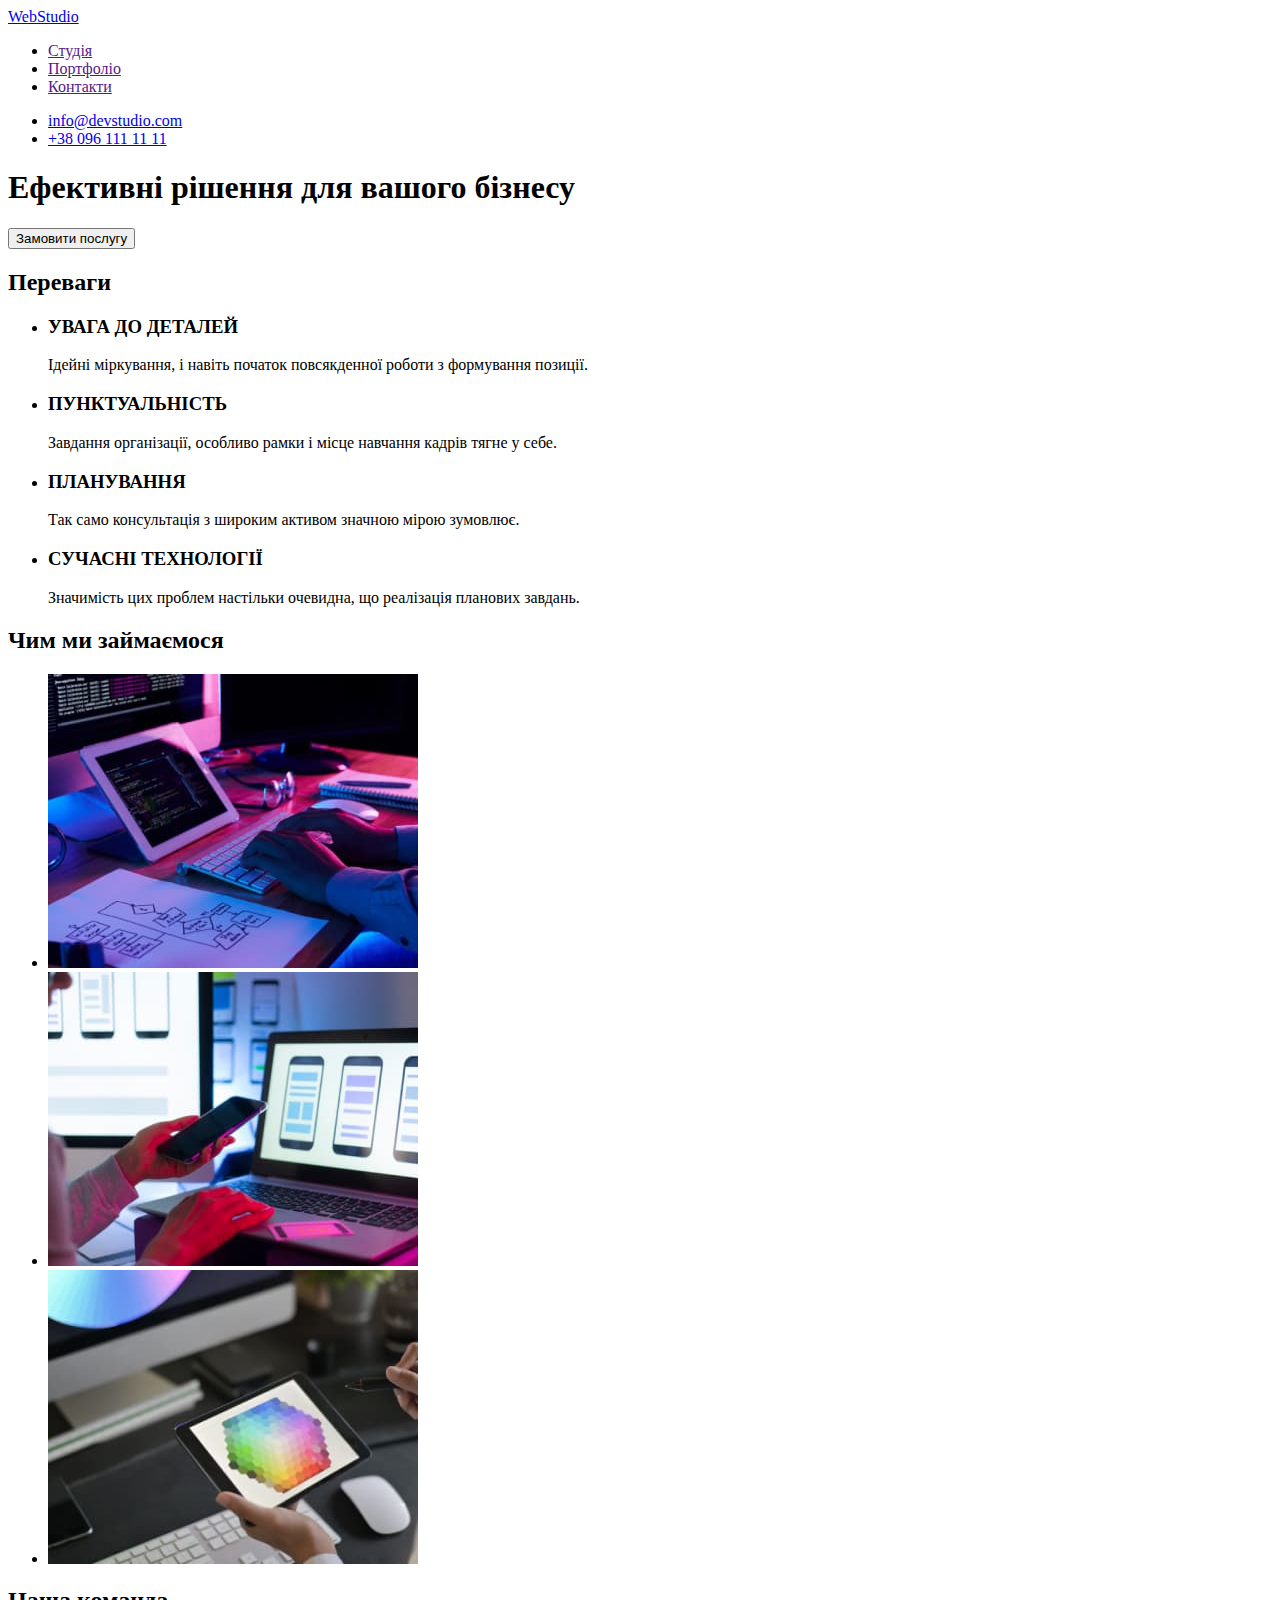
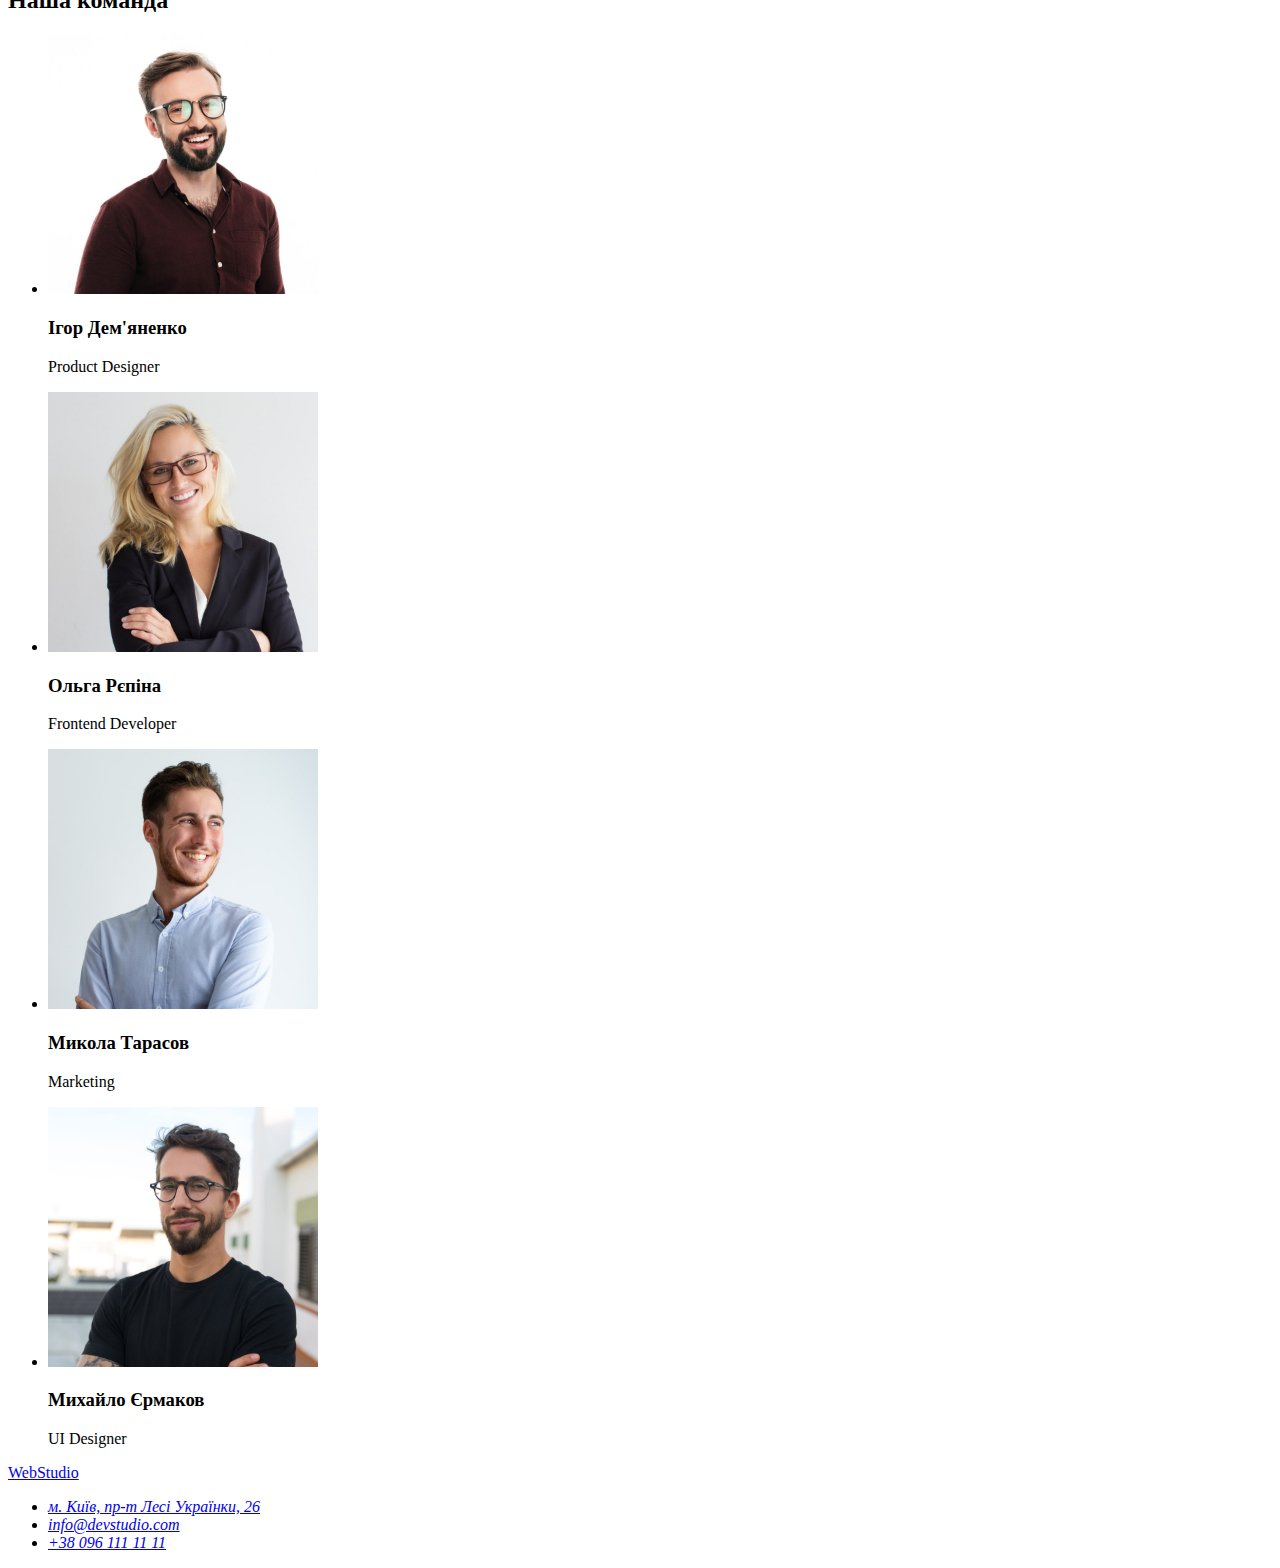
==== index.html @ 77bab8fb "page2" ====
<!DOCTYPE html>
<html lang="uk">
  <head>
    <meta charset="UTF-8" />
    <meta http-equiv="X-UA-Compatible" content="IE=edge" />
    <meta name="viewport" content="width=<device-width>, initial-scale=1.0" />
    <title>WebStudio</title>
    <link rel="stylesheet" href="./css/style.css">
  </head>
  <body>
    <header>
      <nav>
        <a href="./index.html">WebStudio</a>

        <ul>
          <li><a href="">Студія</a></li>
          <li><a href="">Портфоліо</a></li>
          <li><a href="">Контакти</a></li>
        </ul>
      </nav>

      <ul>
        <li><a href="mailto:info@devstudio.com">info@devstudio.com</a></li>
        <li><a href="tel:+380961111111">+38 096 111 11 11</a></li>
      </ul>
    </header>
    <main>
      <section>
        <h1>Ефективні рішення для вашого бізнесу</h1>
        <button type="button">Замовити послугу</button>
      </section>

      <section>
        <!-- Скрыть тег h2-->
        <h2>Переваги</h2>
        <ul>
          <li>
            <h3>УВАГА ДО ДЕТАЛЕЙ</h3>
            <p>
              Ідейні міркування, і навіть початок повсякденної роботи з
              формування позиції.
            </p>
          </li>
          <li>
            <h3>ПУНКТУАЛЬНІСТЬ</h3>
            <p>
              Завдання організації, особливо рамки і місце навчання кадрів тягне
              у себе.
            </p>
          </li>
          <li>
            <h3>ПЛАНУВАННЯ</h3>
            <p>
              Так само консультація з широким активом значною мірою зумовлює.
            </p>
          </li>
          <li>
            <h3>СУЧАСНІ ТЕХНОЛОГІЇ</h3>
            <p>
              Значимість цих проблем настільки очевидна, що реалізація планових
              завдань.
            </p>
          </li>
        </ul>
      </section>

      <section>
        <h2>Чим ми займаємося</h2>
        <ul>
          <li>
            <img
              src="./images/writes_code.jpg"
              alt="Пише код"
              width="370"
              height="294"
            />
          </li>
          <li>
            <img
              src="./images/application_design.jpg"
              alt="Дизайн програми"
              width="370"
              height="294"
            />
          </li>
          <li>
            <img
              src="./images/color_selection.jpg"
              alt="Вибір кольору"
              width="370"
              height="294"
            />
          </li>
        </ul>
      </section>
      <section>
        <h2>Наша команда</h2>
        <ul>
          <li>
            <img
              src="./images/product_designer.jpg"
              alt="Ігор Дем'яненко"
              width="270"
              height="260"
            />
            <h3>Ігор Дем'яненко</h3>
            <p lang="en">Product Designer</p>
          </li>
          <li>
            <img
              src="./images/frontend_developer.jpg"
              alt="Ольга Рєпіна"
              width="270"
              height="260"
            />
            <h3>Ольга Рєпіна</h3>
            <p lang="en">Frontend Developer</p>
          </li>
          <li>
            <img
              src="./images/marketing.jpg"
              alt="Микола Тарасов"
              width="270"
              height="260"
            />
            <h3>Микола Тарасов</h3>
            <p lang="en">Marketing</p>
          </li>
          <li>
            <img
              src="./images/ui_designer.jpg"
              alt="Михайло Єрмаков"
              width="270"
              height="260"
            />
            <h3>Михайло Єрмаков</h3>
            <p lang="en">UI Designer</p>
          </li>
        </ul>
      </section>
    </main>
    <footer>
      <a href="./index.html">WebStudio</a>
      <address>
        <ul>
          <li><a href="https://goo.gl/maps/vTUk4ENbGue3DVL86" target="_blank" rel="noopenet noreferrer nofollow">м. Київ, пр-т Лесі Українки, 26</a></li>
          <li><a href="mailto:info@devstudio.com">info@devstudio.com</a></li>
          <li><a href="tel:+380961111111">+38 096 111 11 11</a></li>
        </ul>
      </address>
    </footer>
  </body>
</html>
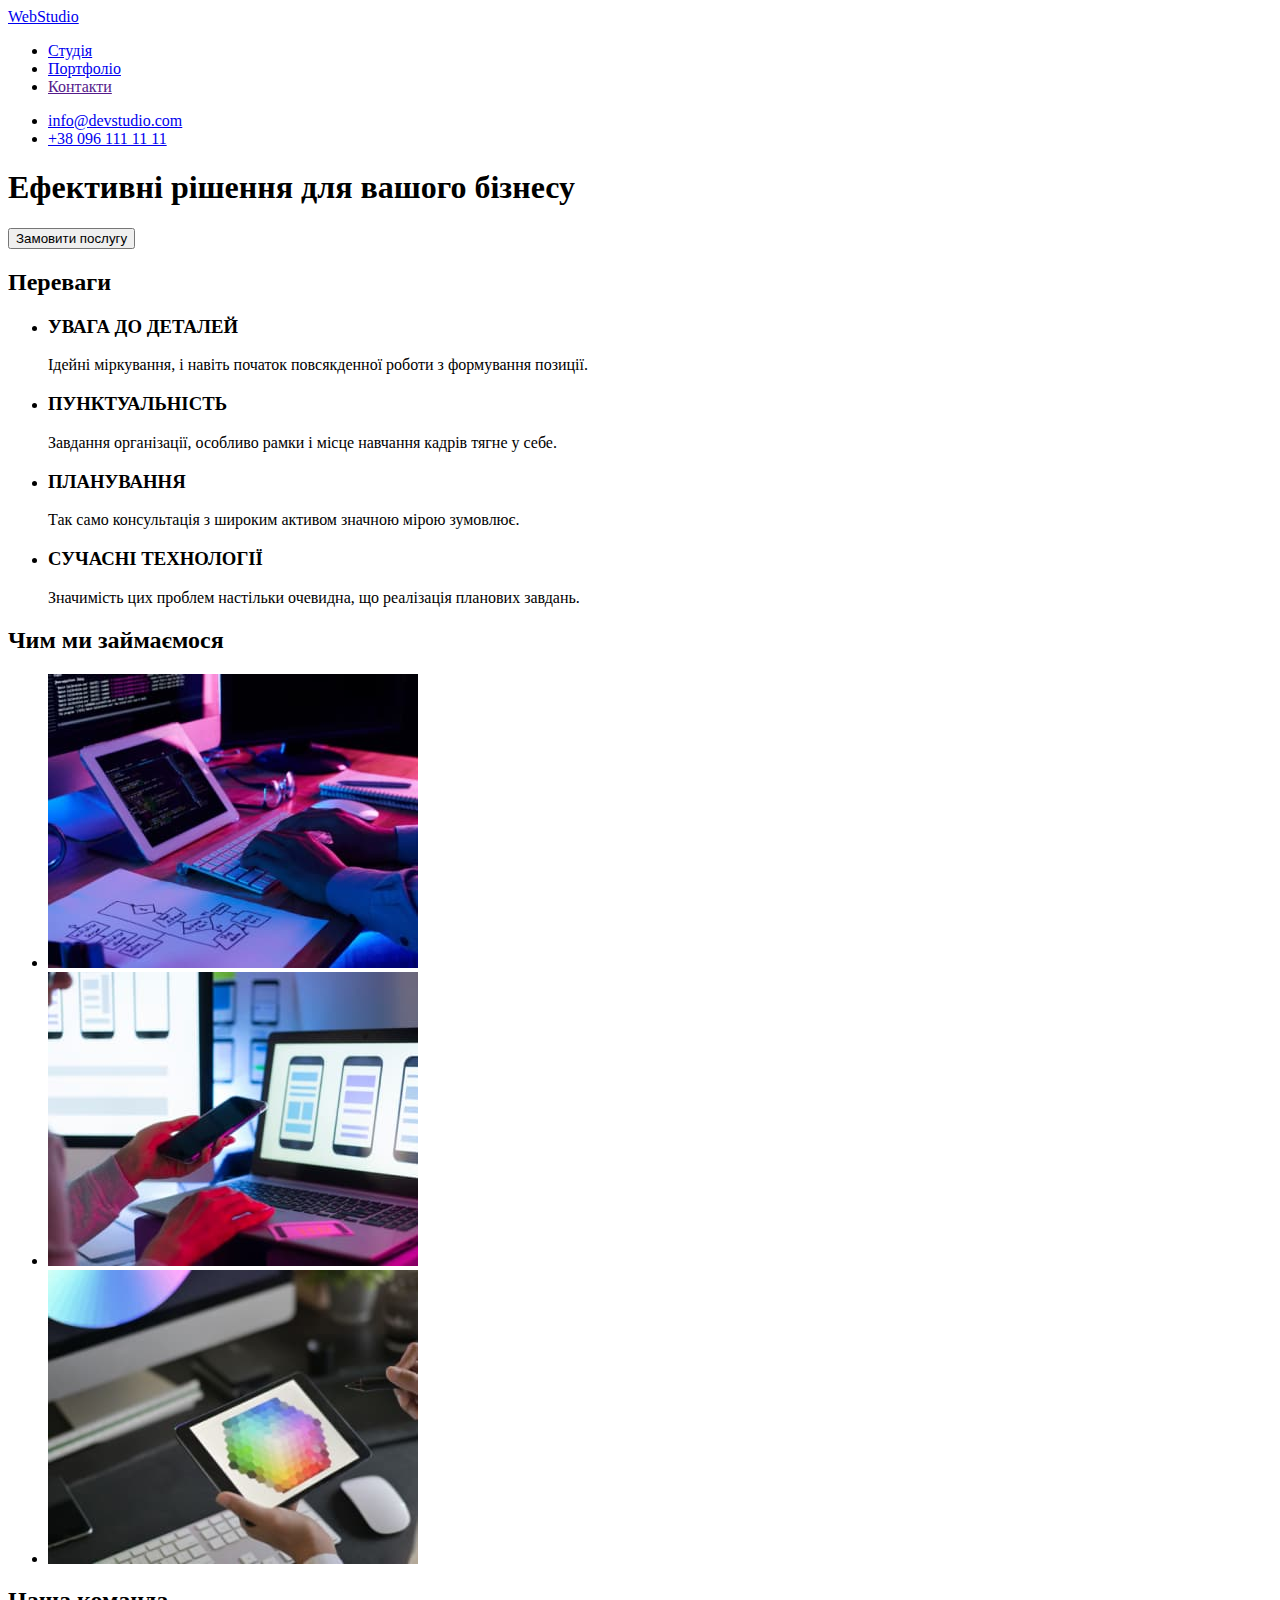
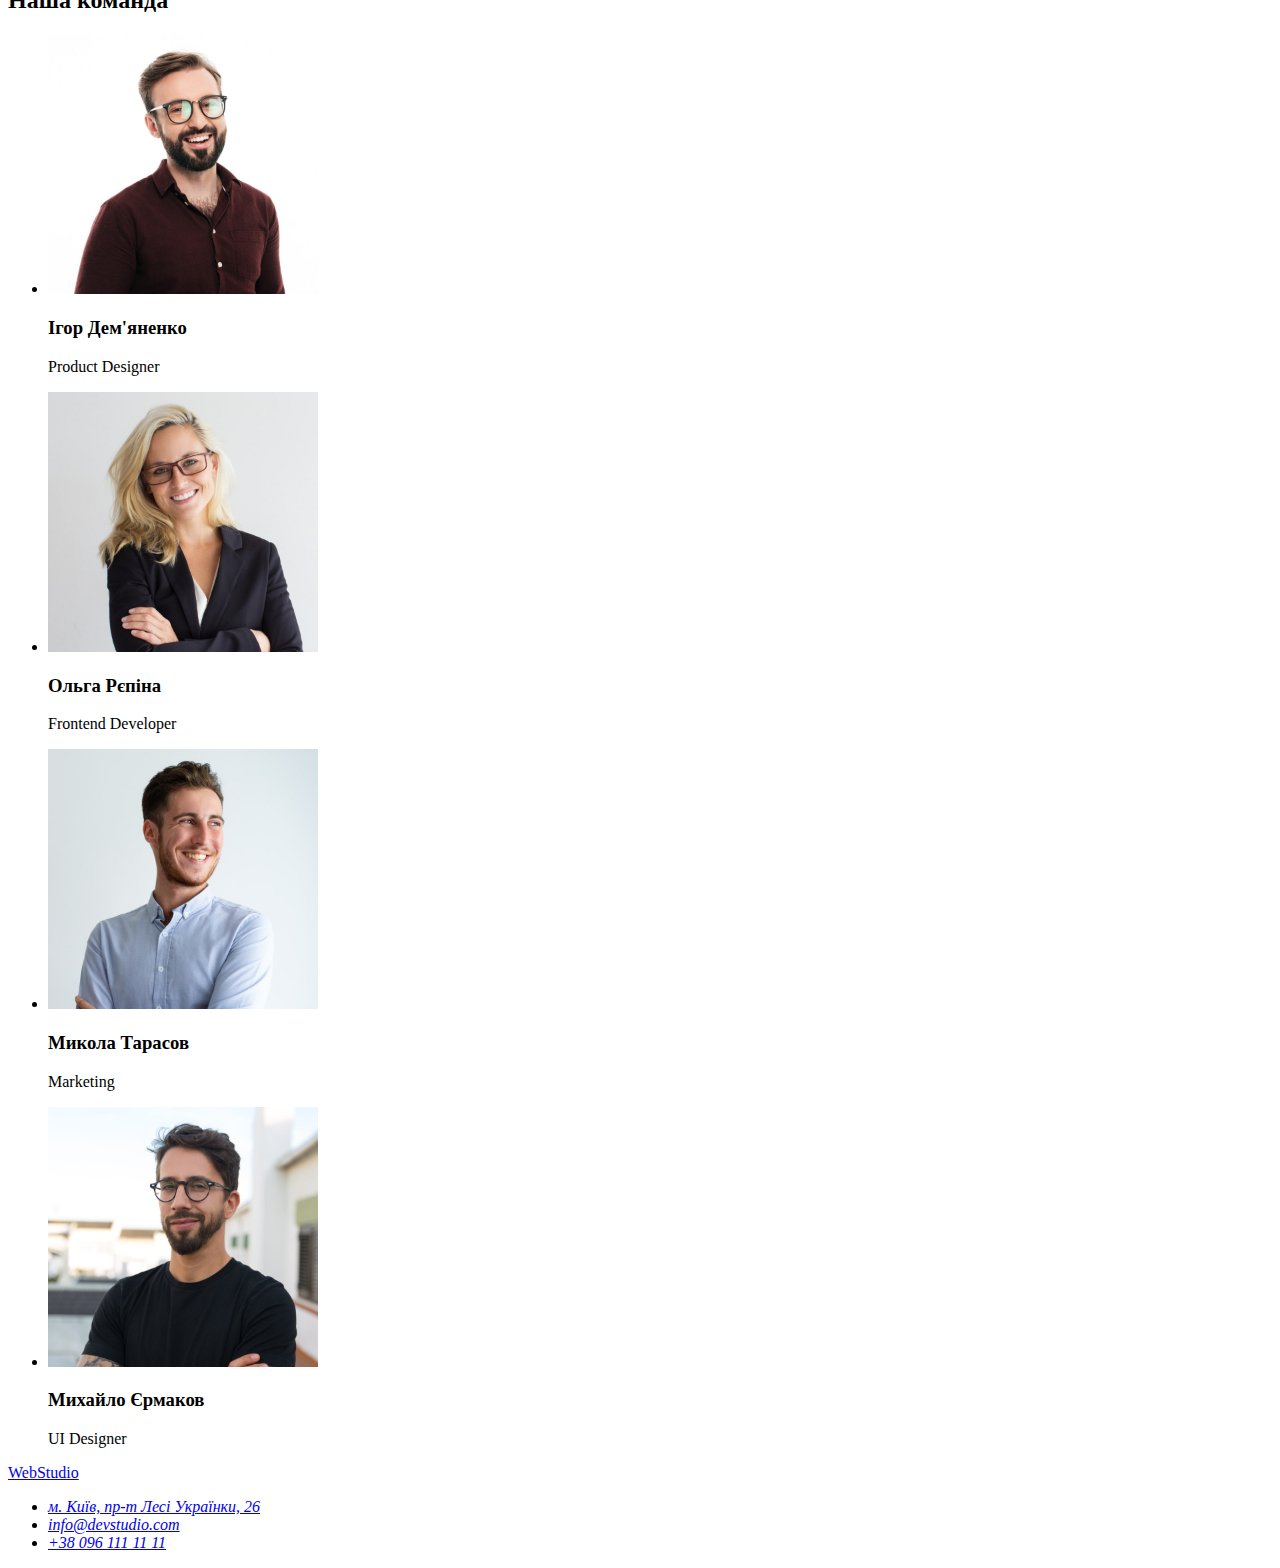
==== commit 5c330110: "add-img" ====
--- a/index.html
+++ b/index.html
@@ -13,8 +13,8 @@
         <a href="./index.html">WebStudio</a>
 
         <ul>
-          <li><a href="">Студія</a></li>
-          <li><a href="">Портфоліо</a></li>
+          <li><a href="./index.html">Студія</a></li>
+          <li><a href="./Portfolio.html">Портфоліо</a></li>
           <li><a href="">Контакти</a></li>
         </ul>
       </nav>
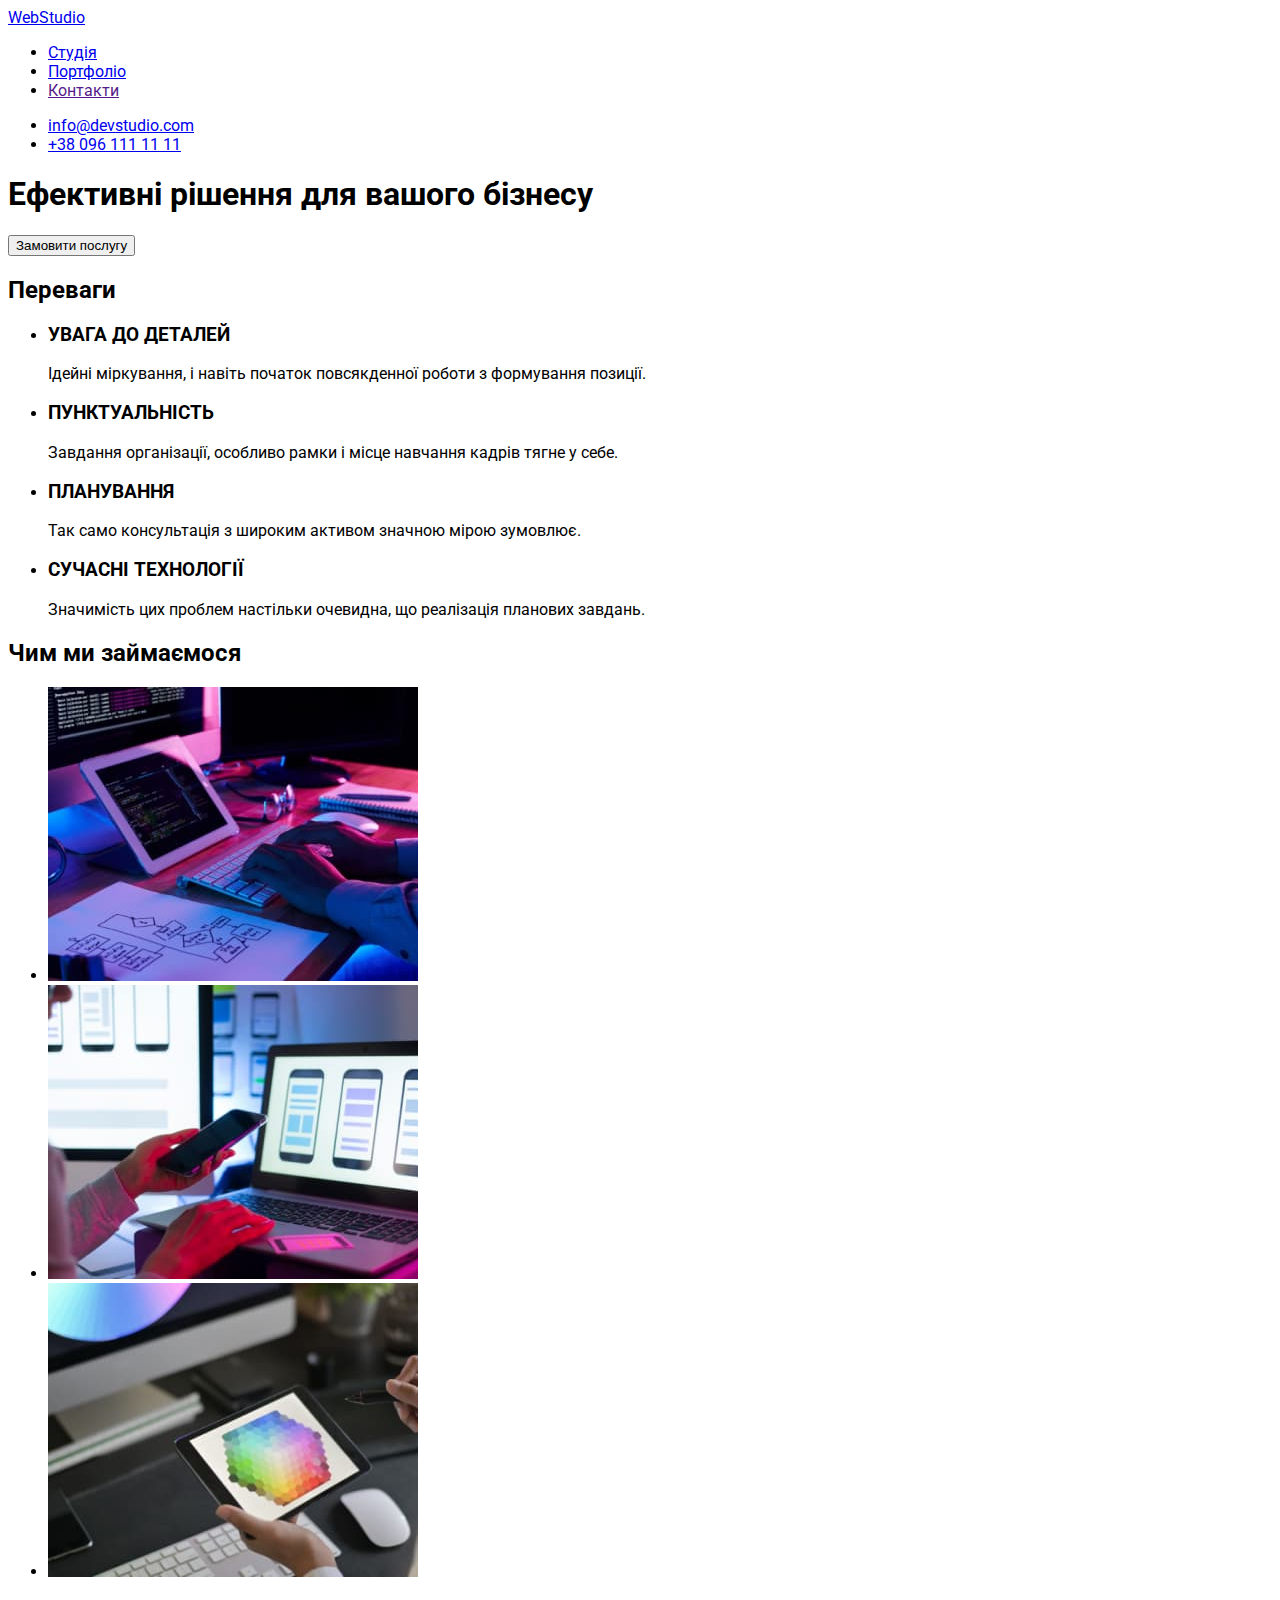
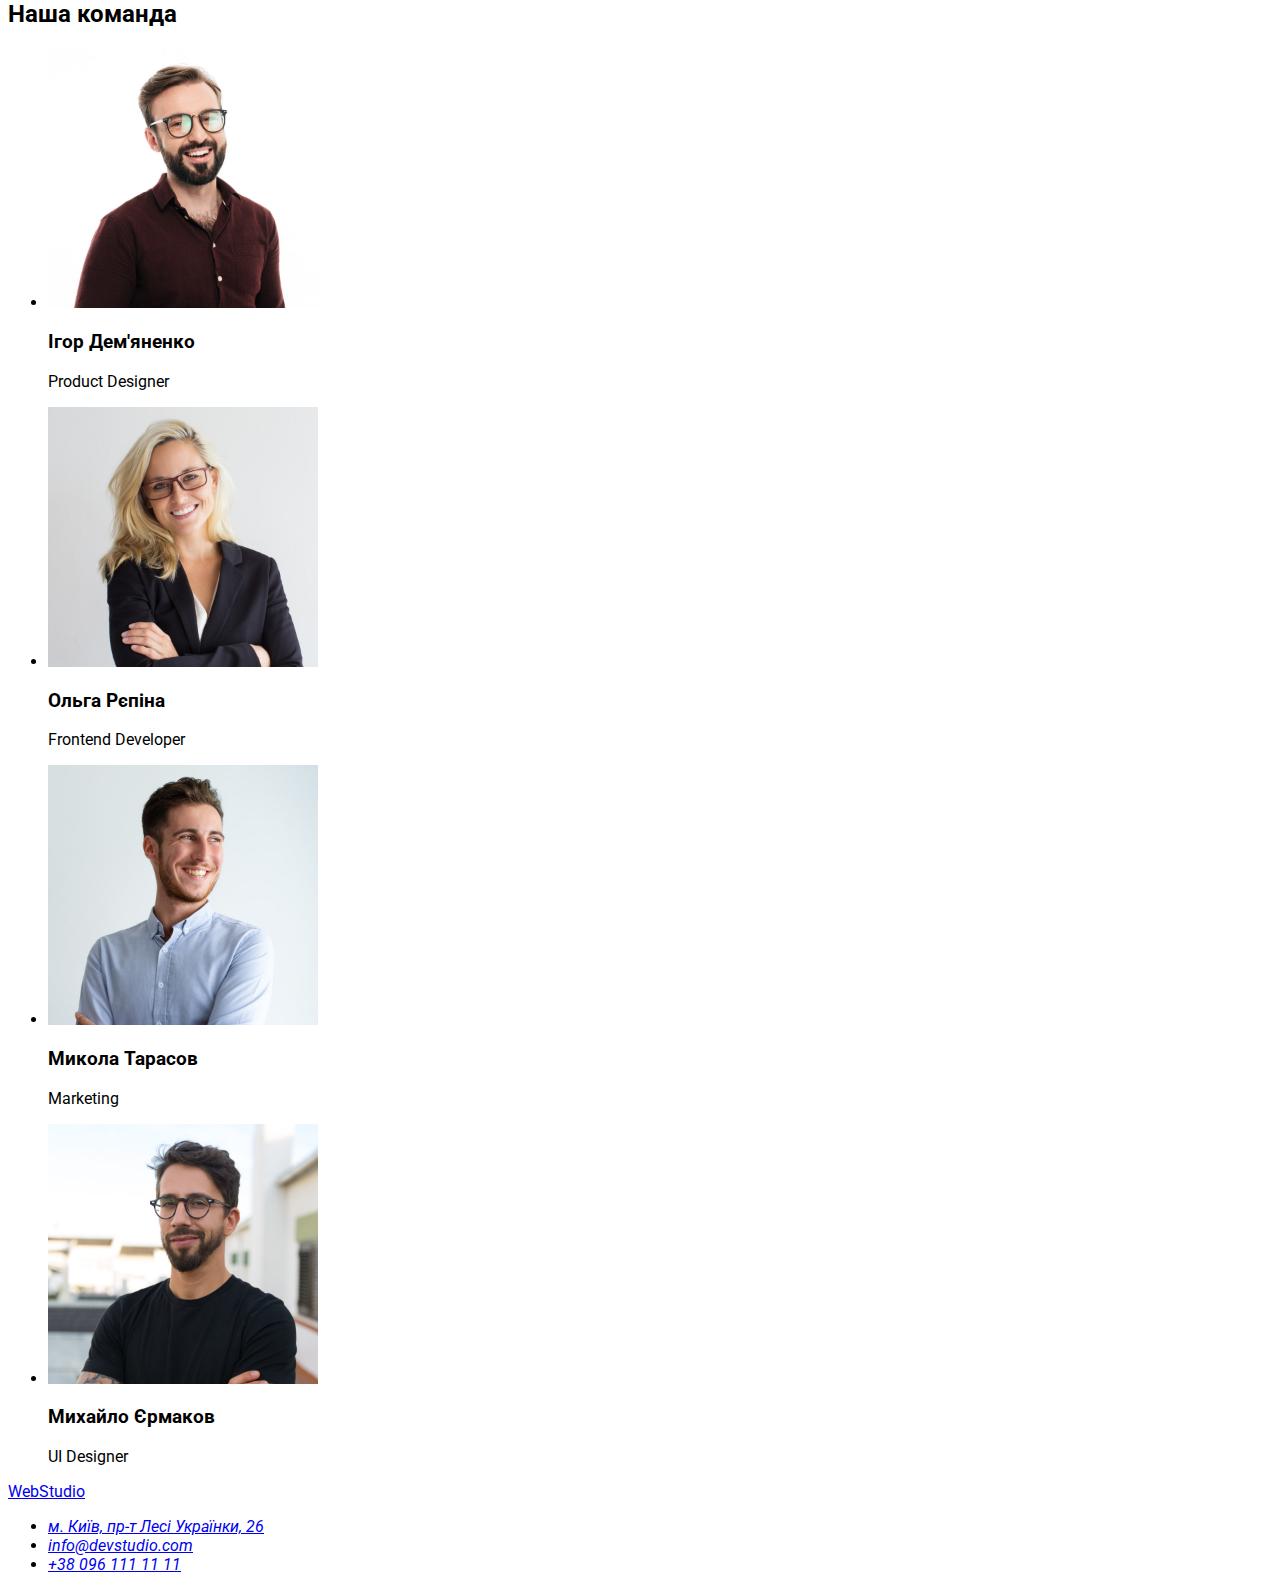
==== commit 83229807: "add-fonts" ====
--- a/index.html
+++ b/index.html
@@ -5,7 +5,14 @@
     <meta http-equiv="X-UA-Compatible" content="IE=edge" />
     <meta name="viewport" content="width=<device-width>, initial-scale=1.0" />
     <title>WebStudio</title>
-    <link rel="stylesheet" href="./css/style.css">
+    <link rel="preconnect" href="https://fonts.googleapis.com" />
+    <link rel="preconnect" href="https://fonts.gstatic.com" crossorigin />
+    <link
+      href="https://fonts.googleapis.com/css2?family=Raleway:wght@700&family=Roboto:wght@400;500;700;900&display=swap"
+      rel="stylesheet"
+    />
+
+    <link rel="stylesheet" href="./css/style.css" />
   </head>
   <body>
     <header>
@@ -143,7 +150,14 @@
       <a href="./index.html">WebStudio</a>
       <address>
         <ul>
-          <li><a href="https://goo.gl/maps/vTUk4ENbGue3DVL86" target="_blank" rel="noopenet noreferrer nofollow">м. Київ, пр-т Лесі Українки, 26</a></li>
+          <li>
+            <a
+              href="https://goo.gl/maps/vTUk4ENbGue3DVL86"
+              target="_blank"
+              rel="noopenet noreferrer nofollow"
+              >м. Київ, пр-т Лесі Українки, 26</a
+            >
+          </li>
           <li><a href="mailto:info@devstudio.com">info@devstudio.com</a></li>
           <li><a href="tel:+380961111111">+38 096 111 11 11</a></li>
         </ul>
--- a/css/style.css
+++ b/css/style.css
@@ -0,0 +1,4 @@
+body {
+  font-family: "Raleway", sans-serif;
+  font-family: "Roboto", sans-serif;
+}
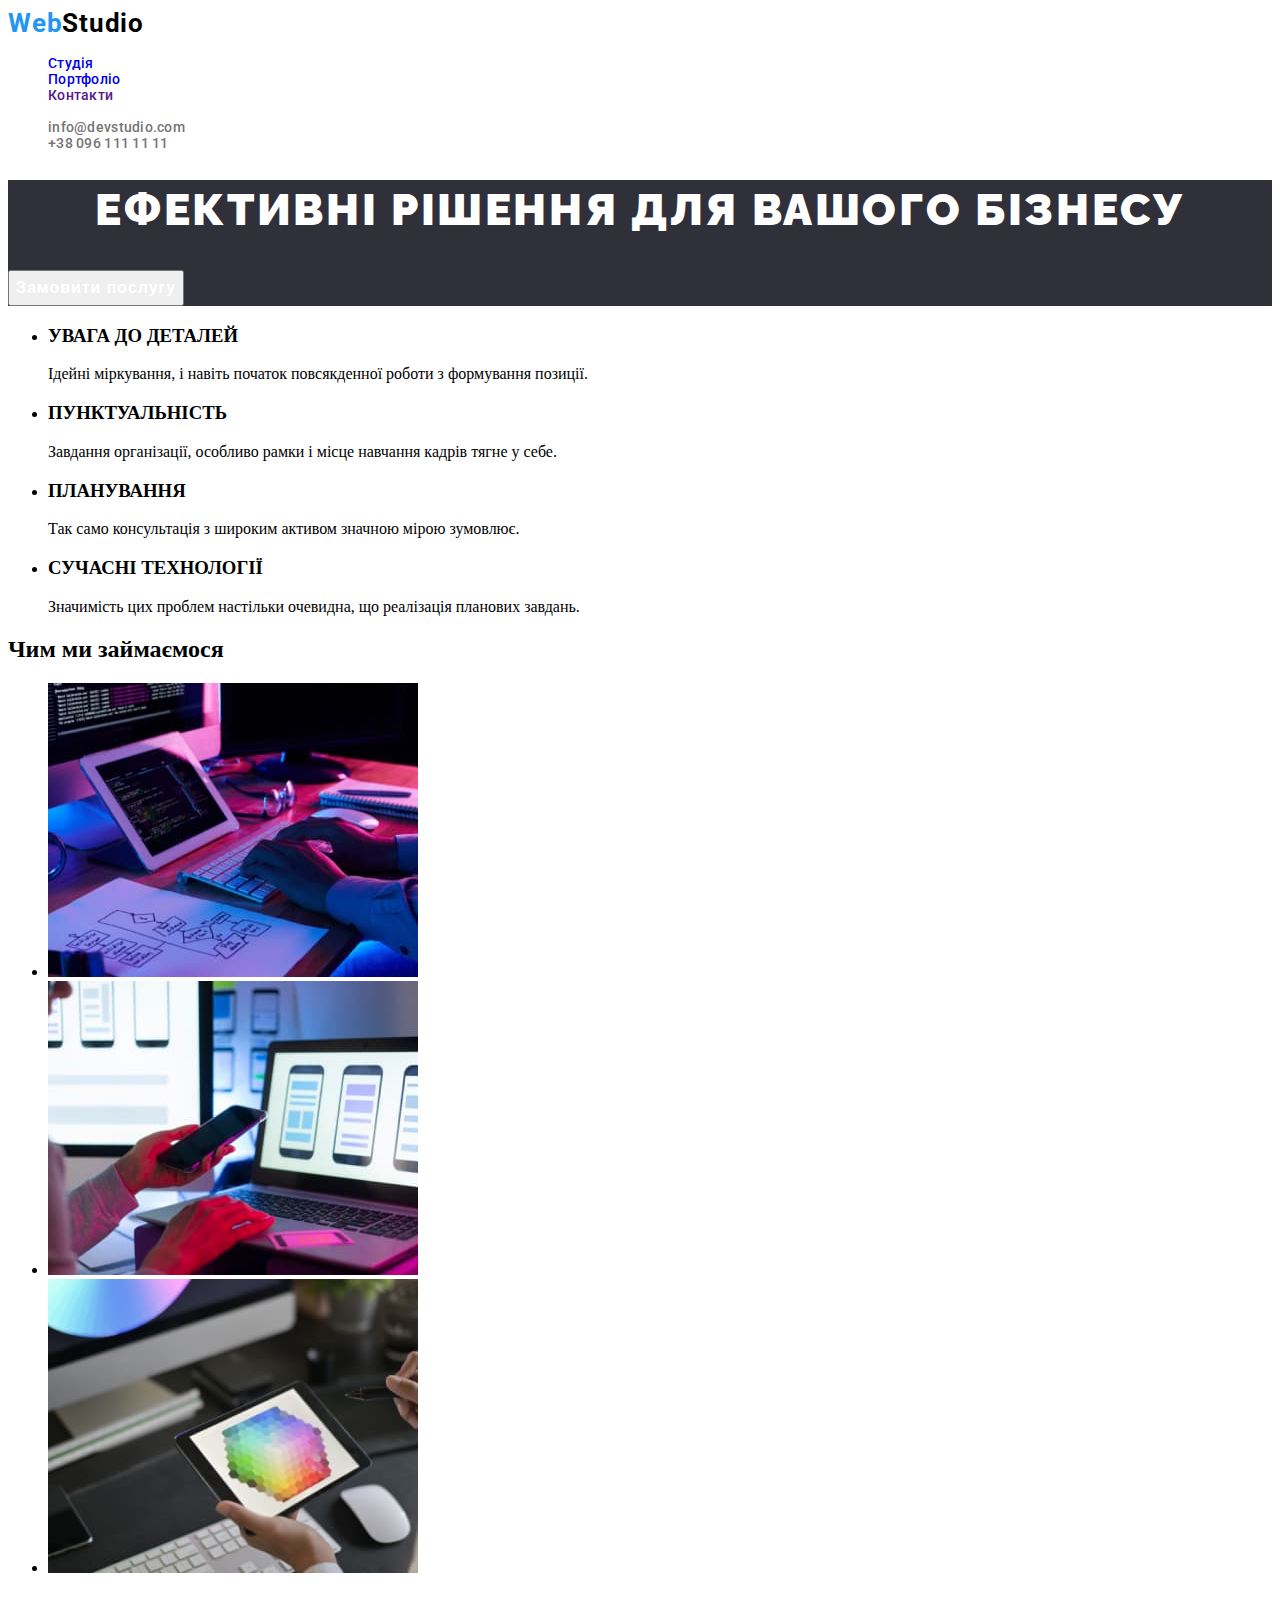
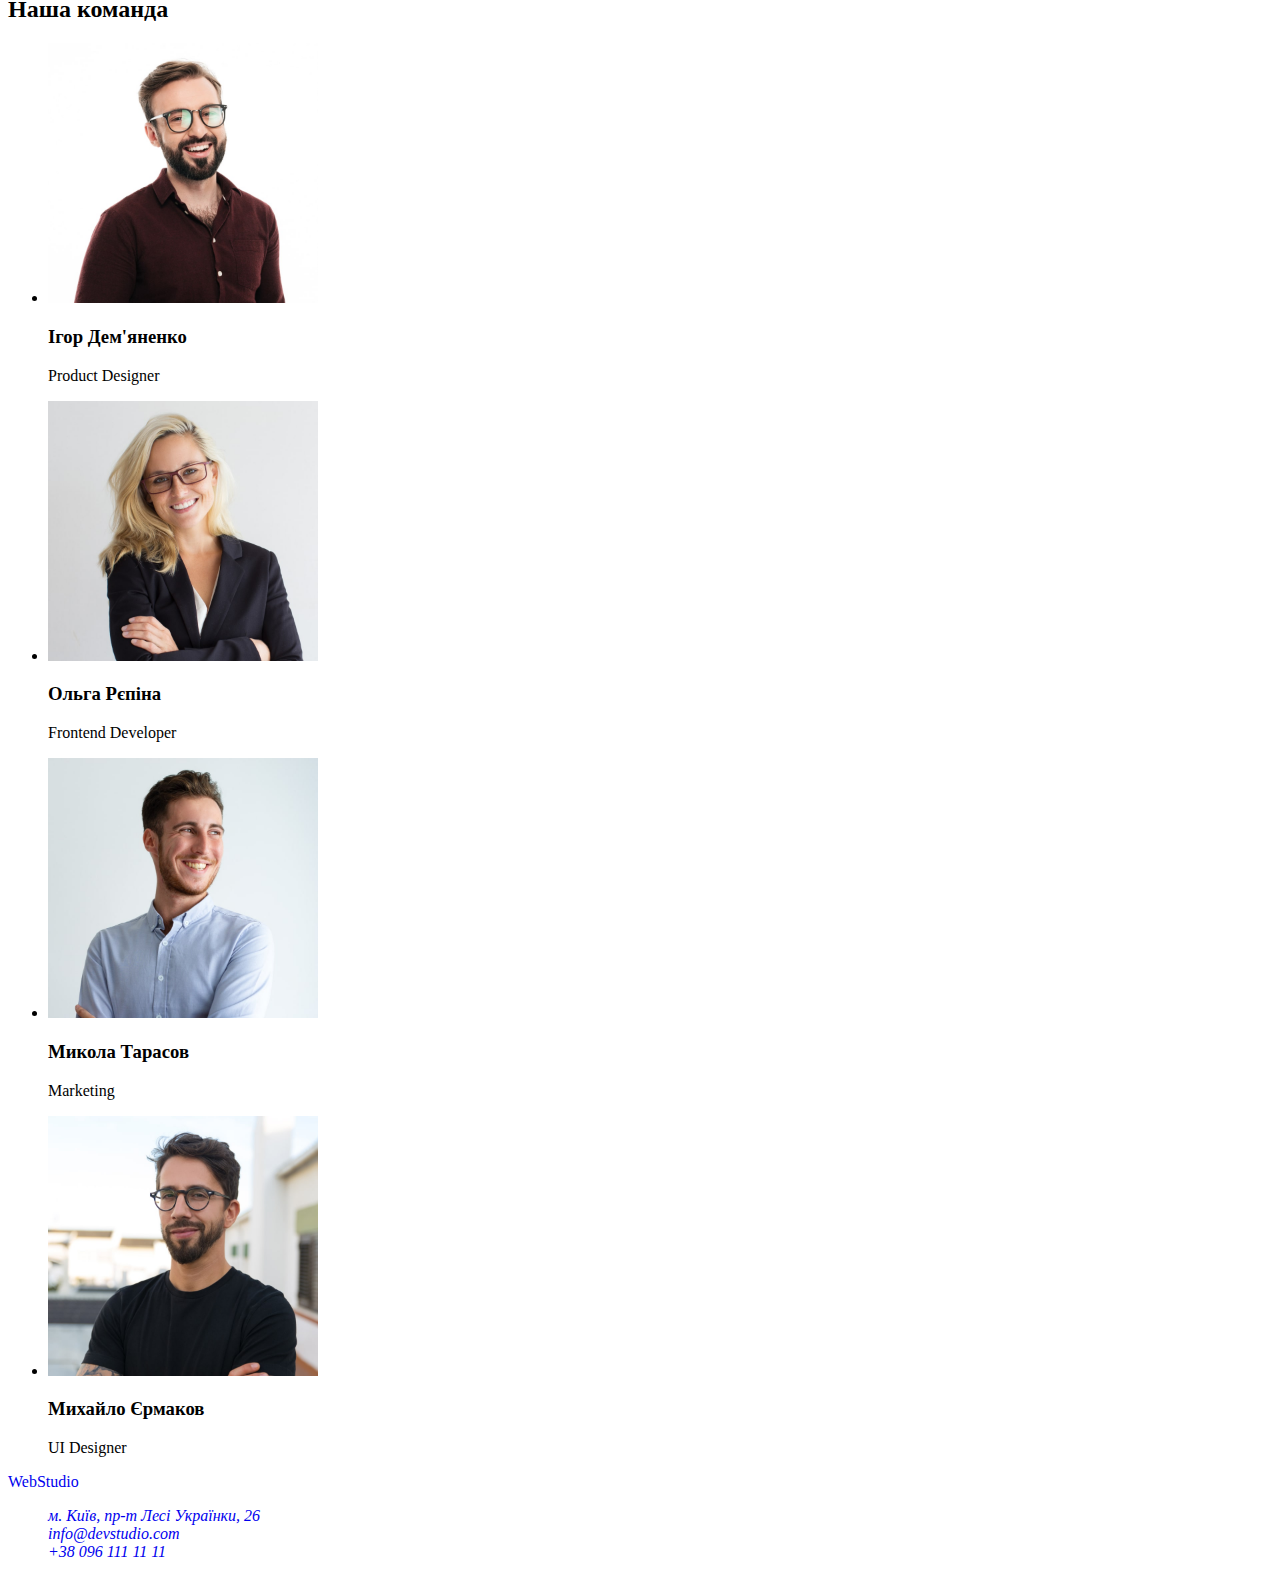
==== commit 8da7c0e9: "hw2-btn" ====
--- a/index.html
+++ b/index.html
@@ -15,31 +15,47 @@
     <link rel="stylesheet" href="./css/style.css" />
   </head>
   <body>
-    <header>
+    <header class="header">
       <nav>
-        <a href="./index.html">WebStudio</a>
+        <a class="header-logo link" href="./index.html"
+          ><span class="logo-text">Web</span>Studio</a
+        >
 
-        <ul>
-          <li><a href="./index.html">Студія</a></li>
-          <li><a href="./Portfolio.html">Портфоліо</a></li>
-          <li><a href="">Контакти</a></li>
+        <ul class="header-list list">
+          <li class="haeder-item">
+            <a class="haeder-link link" href="./index.html">Студія</a>
+          </li>
+          <li class="haeder-item">
+            <a class="haeder-link link" href="./Portfolio.html">Портфоліо</a>
+          </li>
+          <li class="haeder-item">
+            <a class="haeder-link link" href="">Контакти</a>
+          </li>
         </ul>
       </nav>
 
-      <ul>
-        <li><a href="mailto:info@devstudio.com">info@devstudio.com</a></li>
-        <li><a href="tel:+380961111111">+38 096 111 11 11</a></li>
+      <ul class="haeder-list list">
+        <li class="haeder-item">
+          <a class="haeder-mail link" href="mailto:info@devstudio.com"
+            >info@devstudio.com</a
+          >
+        </li>
+        <li class="haeder-item">
+          <a class="haeder-tel link" href="tel:+380961111111"
+            >+38 096 111 11 11</a
+          >
+        </li>
       </ul>
     </header>
     <main>
-      <section>
-        <h1>Ефективні рішення для вашого бізнесу</h1>
-        <button type="button">Замовити послугу</button>
+      <section class="hero">
+        <h1 class="hero-title">Ефективні рішення для вашого бізнесу</h1>
+        <button class="hero-btn btn" type="button">Замовити послугу</button>
       </section>
 
       <section>
         <!-- Скрыть тег h2-->
-        <h2>Переваги</h2>
+        <h2 class="visually-hidden">Переваги</h2>
         <ul>
           <li>
             <h3>УВАГА ДО ДЕТАЛЕЙ</h3>
@@ -146,20 +162,29 @@
         </ul>
       </section>
     </main>
-    <footer>
-      <a href="./index.html">WebStudio</a>
-      <address>
-        <ul>
-          <li>
+    <footer class="footer">
+      <a class="footer-logo link" href="./index.html">WebStudio</a>
+      <address class="footer-address">
+        <ul class="footer-list list">
+          <li class="footer-item">
             <a
+              class="footer-adr link"
               href="https://goo.gl/maps/vTUk4ENbGue3DVL86"
               target="_blank"
               rel="noopenet noreferrer nofollow"
               >м. Київ, пр-т Лесі Українки, 26</a
             >
           </li>
-          <li><a href="mailto:info@devstudio.com">info@devstudio.com</a></li>
-          <li><a href="tel:+380961111111">+38 096 111 11 11</a></li>
+          <li class="footer-item">
+            <a class="footer-mail link" href="mailto:info@devstudio.com"
+              >info@devstudio.com</a
+            >
+          </li>
+          <li class="footer-item">
+            <a class="footer-tel link" href="tel:+380961111111"
+              >+38 096 111 11 11</a
+            >
+          </li>
         </ul>
       </address>
     </footer>
--- a/css/style.css
+++ b/css/style.css
@@ -1,4 +1,115 @@
+:root {
+  --main-font: "Raleway", sans-serif;
+  --second-font: "Roboto", sans-serif;
+  --main-color: #ffffff;
+  --main-title-color: #212121;
+  --accent-color: #2196F3;
+
+}
+
 body {
-  font-family: "Raleway", sans-serif;
-  font-family: "Roboto", sans-serif;
+  font-family: var(--main-font)
+  font-family: var(--second-font)
 }
+.list {
+  list-style: none;
+}
+.link {
+  text-decoration: none;
+}
+
+/* HEADER */
+.header {
+  font-family: var(--second-font)
+
+}
+.header-logo {
+  font-weight: 700;
+font-size: 26px;
+line-height: calc(31 / 26);
+letter-spacing: 0.03em;
+color: #000000;
+}
+
+.logo-text {
+font-weight: 700;
+font-size: 26px;
+line-height: calc(31 / 26);
+letter-spacing: 0.03em;
+color: var(--accent-color);
+}
+
+.header-list {
+}
+
+.haeder-item {
+  font-weight: 500;
+font-size: 14px;
+line-height: calc(16 / 14);
+letter-spacing: 0.02em;
+}
+.haeder-link:hover, .haeder-link:focus, .haeder-mail:hover, .haeder-tel:hover, .haeder-mail:focus, .haeder-tel:focus {
+  color: var(--accent-color);
+}
+.haeder-list {
+}
+.haeder-mail {
+  font-weight: 500;
+font-size: 14px;
+line-height: calc(16 /14);
+letter-spacing: 0.02em;
+color: #757575;
+}
+.haeder-tel {
+    font-weight: 500;
+font-size: 14px;
+line-height: calc(16 /14);
+letter-spacing: 0.02em;
+color: #757575;
+}
+
+/* HERO */
+.hero {
+  background-color: #2F303A;
+  font-family: var(--main-font);
+
+}
+.hero-title {
+font-weight: 900;
+font-size: 44px;
+line-height: calc(60 / 44);
+text-align: center;
+letter-spacing: 0.06em;
+text-transform: uppercase;
+color: var(--main-color);
+}
+
+.hero-btn {
+  font-weight: 700;
+font-size: 16px;
+line-height: calc(30 /16);
+display: flex;
+align-items: center;
+text-align: center;
+letter-spacing: 0.06em;
+color: var(--main-color);
+}
+
+.btn:hover, .btn.focus {
+
+}
+
+/* ПЕРЕВАГИ */
+
+.visually-hidden {
+  position: absolute;
+  white-space: nowrap;
+  width: 1px;
+  height: 1px;
+  overflow: hidden;
+  border: 0;
+  padding: 0;
+  clip: rect(0 0 0 0);
+  clip-path: inset(50%);
+  margin: -1px;
+}
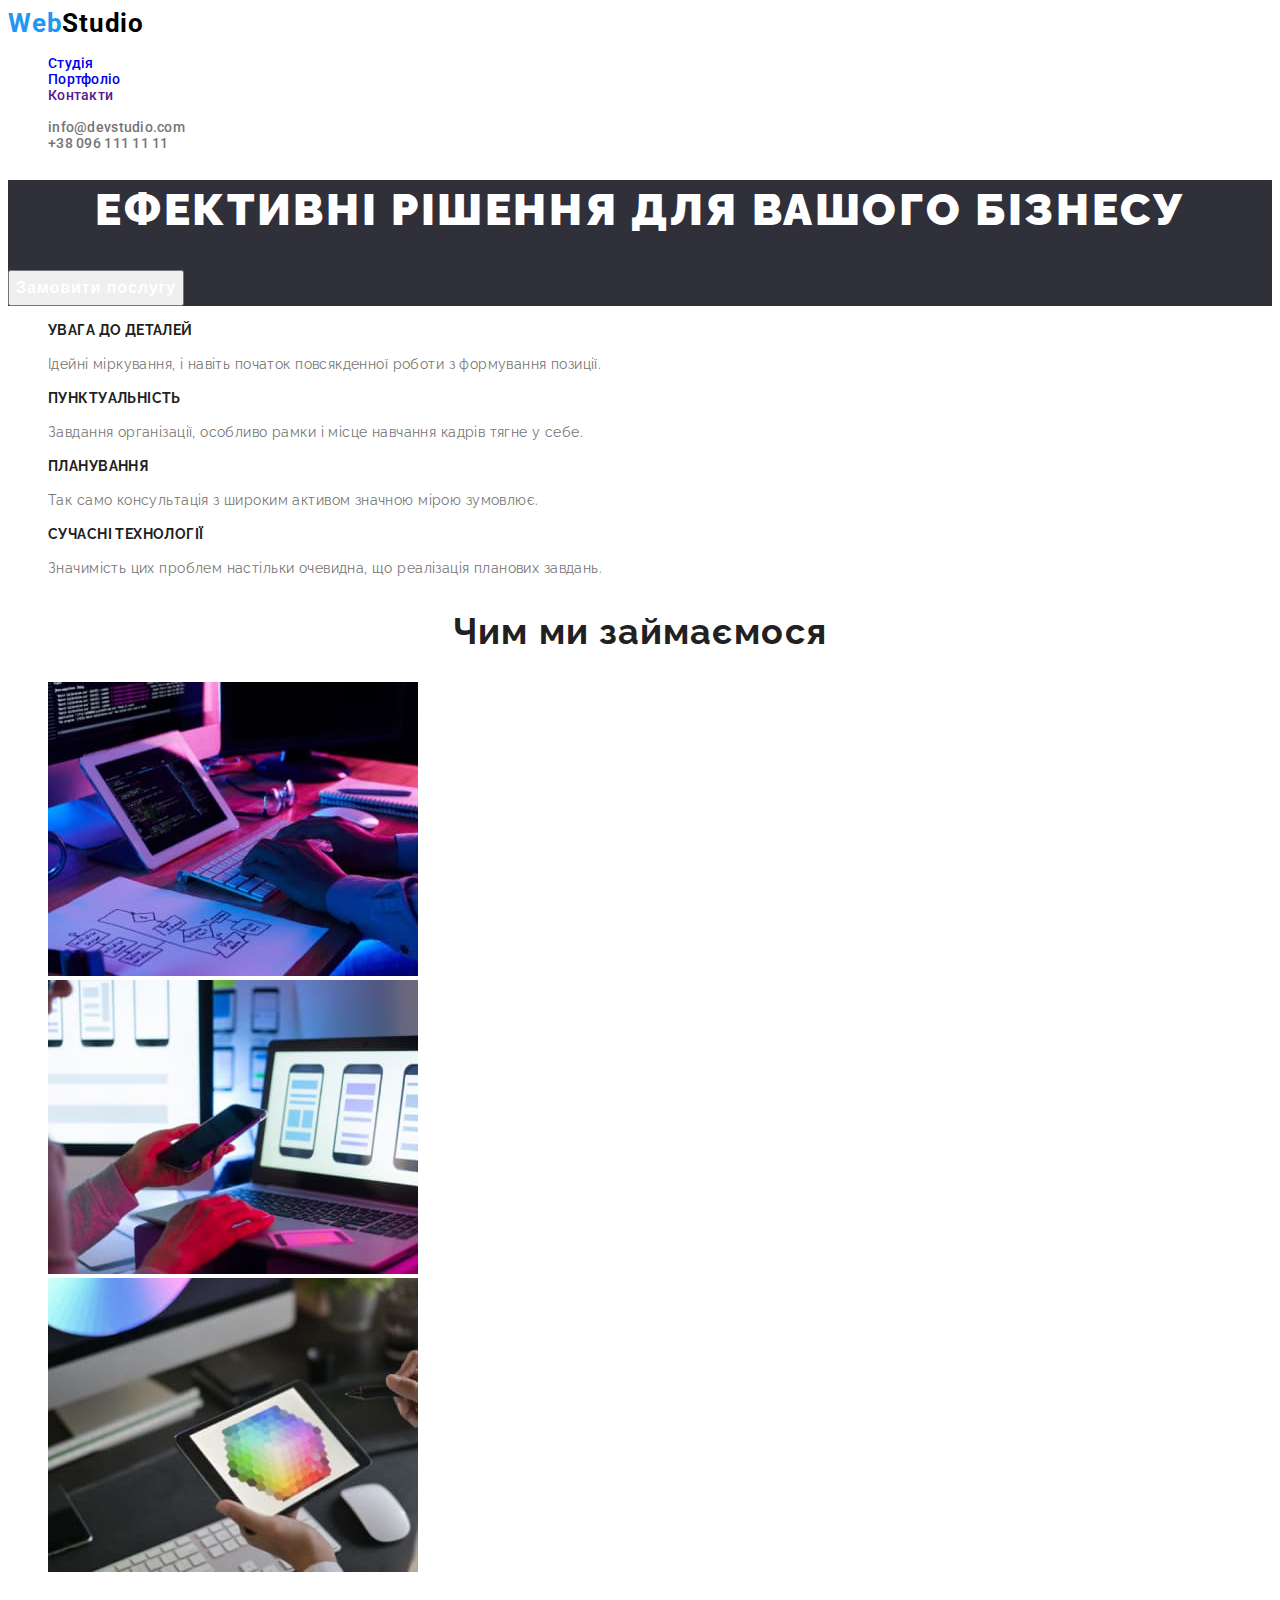
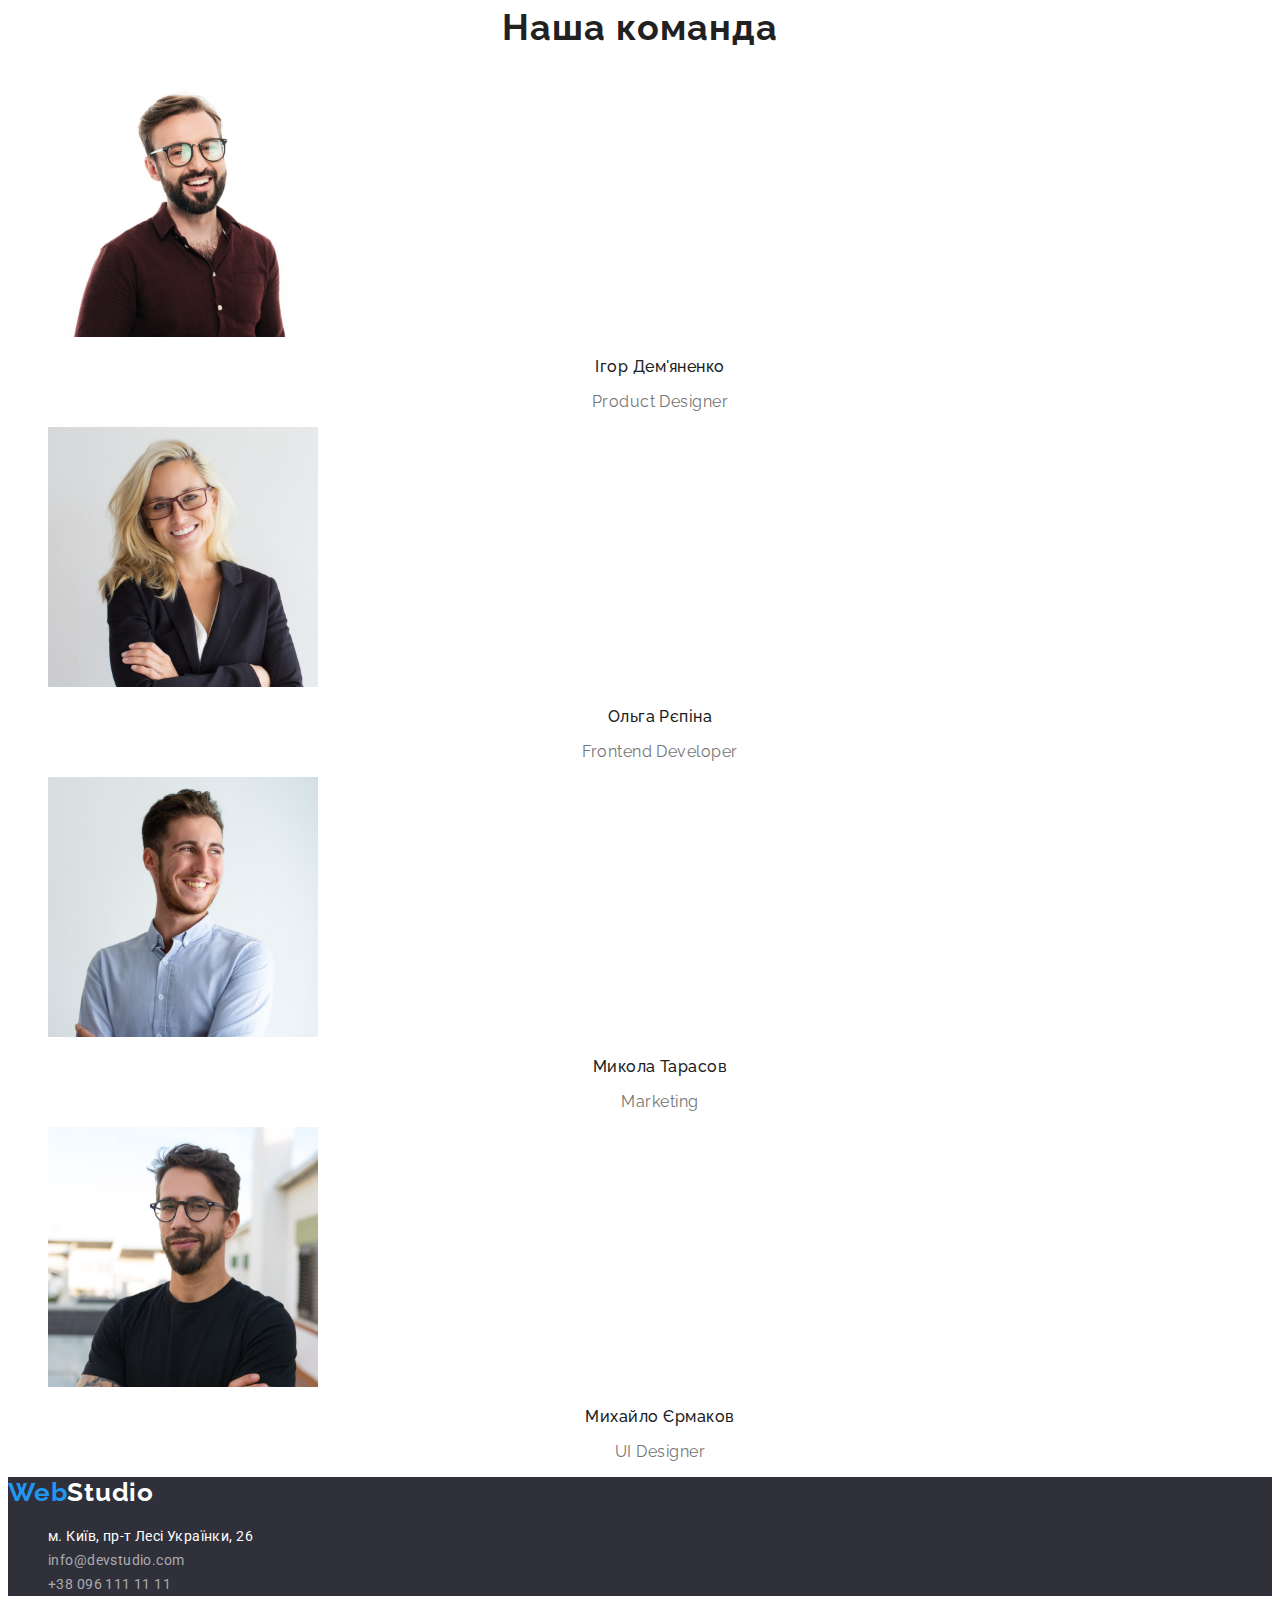
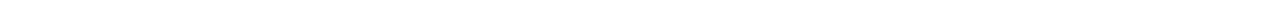
==== commit dbe48a70: "hw2-css1pg" ====
--- a/index.html
+++ b/index.html
@@ -53,33 +53,33 @@
         <button class="hero-btn btn" type="button">Замовити послугу</button>
       </section>
 
-      <section>
+      <section class="merit">
         <!-- Скрыть тег h2-->
         <h2 class="visually-hidden">Переваги</h2>
-        <ul>
-          <li>
-            <h3>УВАГА ДО ДЕТАЛЕЙ</h3>
-            <p>
+        <ul class="merit-list list">
+          <li class="merit-item">
+            <h3 class="merit-title">УВАГА ДО ДЕТАЛЕЙ</h3>
+            <p class="merit-par">
               Ідейні міркування, і навіть початок повсякденної роботи з
               формування позиції.
             </p>
           </li>
-          <li>
-            <h3>ПУНКТУАЛЬНІСТЬ</h3>
-            <p>
+          <li class="merit-item">
+            <h3 class="merit-title">ПУНКТУАЛЬНІСТЬ</h3>
+            <p class="merit-par">
               Завдання організації, особливо рамки і місце навчання кадрів тягне
               у себе.
             </p>
           </li>
-          <li>
-            <h3>ПЛАНУВАННЯ</h3>
-            <p>
+          <li class="merit-item">
+            <h3 class="merit-title">ПЛАНУВАННЯ</h3>
+            <p class="merit-par">
               Так само консультація з широким активом значною мірою зумовлює.
             </p>
           </li>
-          <li>
-            <h3>СУЧАСНІ ТЕХНОЛОГІЇ</h3>
-            <p>
+          <li class="merit-item">
+            <h3 class="merit-title">СУЧАСНІ ТЕХНОЛОГІЇ</h3>
+            <p class="merit-par">
               Значимість цих проблем настільки очевидна, що реалізація планових
               завдань.
             </p>
@@ -87,10 +87,10 @@
         </ul>
       </section>
 
-      <section>
-        <h2>Чим ми займаємося</h2>
-        <ul>
-          <li>
+      <section class="about">
+        <h2 class="about-title">Чим ми займаємося</h2>
+        <ul class="about-list list">
+          <li class="about-item">
             <img
               src="./images/writes_code.jpg"
               alt="Пише код"
@@ -98,7 +98,7 @@
               height="294"
             />
           </li>
-          <li>
+          <li class="about-item">
             <img
               src="./images/application_design.jpg"
               alt="Дизайн програми"
@@ -106,7 +106,7 @@
               height="294"
             />
           </li>
-          <li>
+          <li class="about-item">
             <img
               src="./images/color_selection.jpg"
               alt="Вибір кольору"
@@ -116,54 +116,58 @@
           </li>
         </ul>
       </section>
-      <section>
-        <h2>Наша команда</h2>
-        <ul>
-          <li>
+
+      <section class="team">
+        <h2 class="team-title">Наша команда</h2>
+        <ul class="team-list list">
+          <li class="team-item">
             <img
               src="./images/product_designer.jpg"
               alt="Ігор Дем'яненко"
               width="270"
               height="260"
             />
-            <h3>Ігор Дем'яненко</h3>
-            <p lang="en">Product Designer</p>
+            <h3 class="team-name">Ігор Дем'яненко</h3>
+            <p class="team-prof" lang="en">Product Designer</p>
           </li>
-          <li>
+          <li class="team-item">
             <img
               src="./images/frontend_developer.jpg"
               alt="Ольга Рєпіна"
               width="270"
               height="260"
             />
-            <h3>Ольга Рєпіна</h3>
-            <p lang="en">Frontend Developer</p>
+            <h3 class="team-name">Ольга Рєпіна</h3>
+            <p class="team-prof" lang="en">Frontend Developer</p>
           </li>
-          <li>
+          <li class="team-item">
             <img
               src="./images/marketing.jpg"
               alt="Микола Тарасов"
               width="270"
               height="260"
             />
-            <h3>Микола Тарасов</h3>
-            <p lang="en">Marketing</p>
+            <h3 class="team-name">Микола Тарасов</h3>
+            <p class="team-prof" lang="en">Marketing</p>
           </li>
-          <li>
+          <li class="team-item">
             <img
               src="./images/ui_designer.jpg"
               alt="Михайло Єрмаков"
               width="270"
               height="260"
             />
-            <h3>Михайло Єрмаков</h3>
-            <p lang="en">UI Designer</p>
+            <h3 class="team-name">Михайло Єрмаков</h3>
+            <p class="team-prof" lang="en">UI Designer</p>
           </li>
         </ul>
       </section>
     </main>
+
     <footer class="footer">
-      <a class="footer-logo link" href="./index.html">WebStudio</a>
+      <a class="footer-logo link" href="./index.html"
+        ><samp class="footer-text">Web</samp>Studio</a
+      >
       <address class="footer-address">
         <ul class="footer-list list">
           <li class="footer-item">
--- a/css/style.css
+++ b/css/style.css
@@ -113,3 +113,140 @@
   clip-path: inset(50%);
   margin: -1px;
 }
+
+.merit-list {
+  font-family: var(--main-font);
+}
+
+.merit-item {
+}
+
+.merit-title {
+  font-weight: 700;
+font-size: 14px;
+line-height: calc(16 / 14);
+letter-spacing: 0.03em;
+text-transform: uppercase;
+color: var(--main-title-color);
+}
+
+.merit-par {
+  font-size: 14px;
+line-height: calc(24 /14);
+letter-spacing: 0.03em;
+color: #757575;
+}
+
+/* ABOUT */
+
+.about {
+  font-family: var(--main-font);
+}
+.about-title {
+  font-weight: 700;
+font-size: 36px;
+line-height: calc(42 / 36);
+text-align: center;
+letter-spacing: 0.03em;
+color: var(--main-title-color);
+}
+.about-list {
+}
+
+.about-item {
+}
+
+/* TEAM */
+
+.team {
+  font-family: var(--main-font);
+}
+
+.team-title {
+  font-weight: 700;
+font-size: 36px;
+line-height: calc(42 / 36);
+text-align: center;
+letter-spacing: 0.03em;
+color: var(--main-title-color);
+}
+.team-list {
+}
+
+.team-item {
+}
+.team-name {
+  font-weight: 500;
+font-size: 16px;
+line-height: calc(19 /16);
+text-align: center;
+letter-spacing: 0.03em;
+color: var(--main-title-color);
+}
+.team-prof {
+  font-size: 16px;
+line-height: calc(19 /16);
+text-align: center;
+letter-spacing: 0.03em;
+color: #757575;
+}
+
+
+
+
+/* FOOTER */
+
+.footer {
+  background-color: #2F303A;
+}
+.footer-logo {
+font-family: var(--main-font);
+font-weight: 700;
+font-size: 26px;
+line-height: calc(31 / 26);
+letter-spacing: 0.03em;
+color: var(--main-color)
+}
+.footer-text {
+font-family: var(--main-font);
+font-weight: 700;
+font-size: 26px;
+line-height: calc(31 / 26);
+letter-spacing: 0.03em;
+color: var(--accent-color);
+}
+.footer-address {
+ font-family: var(--second-font);
+ font-style: normal
+}
+.footer-list {
+
+}
+
+.footer-item {
+}
+
+.footer-adr:hover, .footer-adr:focus, .footer-mail:hover, .footer-tel:hover, .footer-mail:focus, .footer-tel:focus {
+  color: var(--accent-color);
+}
+
+.footer-adr {
+font-weight: 400;
+font-size: 14px;
+line-height: calc(24 / 14);
+letter-spacing: 0.03em;
+color: var(--main-color);
+}
+.footer-mail {
+font-size: 14px;
+line-height: calc(24 / 14);
+letter-spacing: 0.03em;
+color: rgba(255, 255, 255, 0.6);
+}
+.footer-tel {
+font-size: 14px;
+line-height: calc(24 / 14);
+letter-spacing: 0.03em;
+color: rgba(255, 255, 255, 0.6);
+}
+
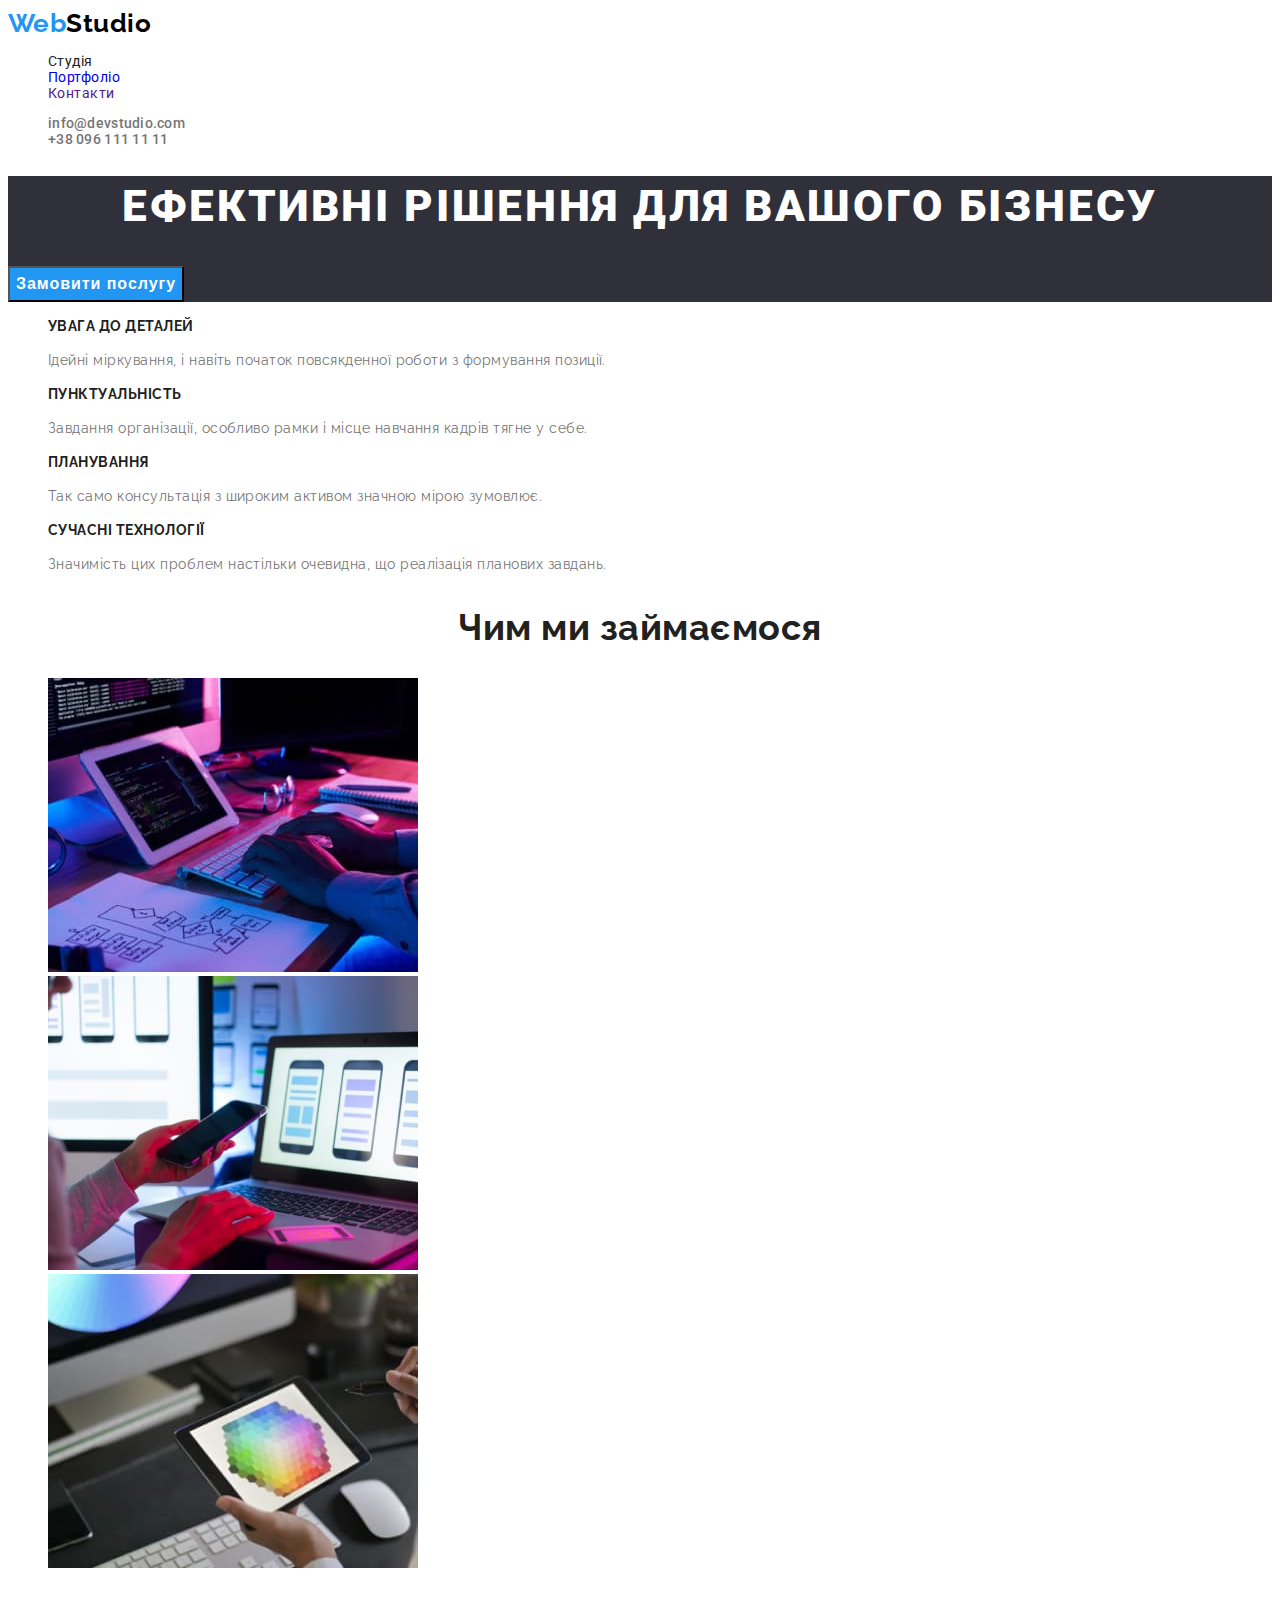
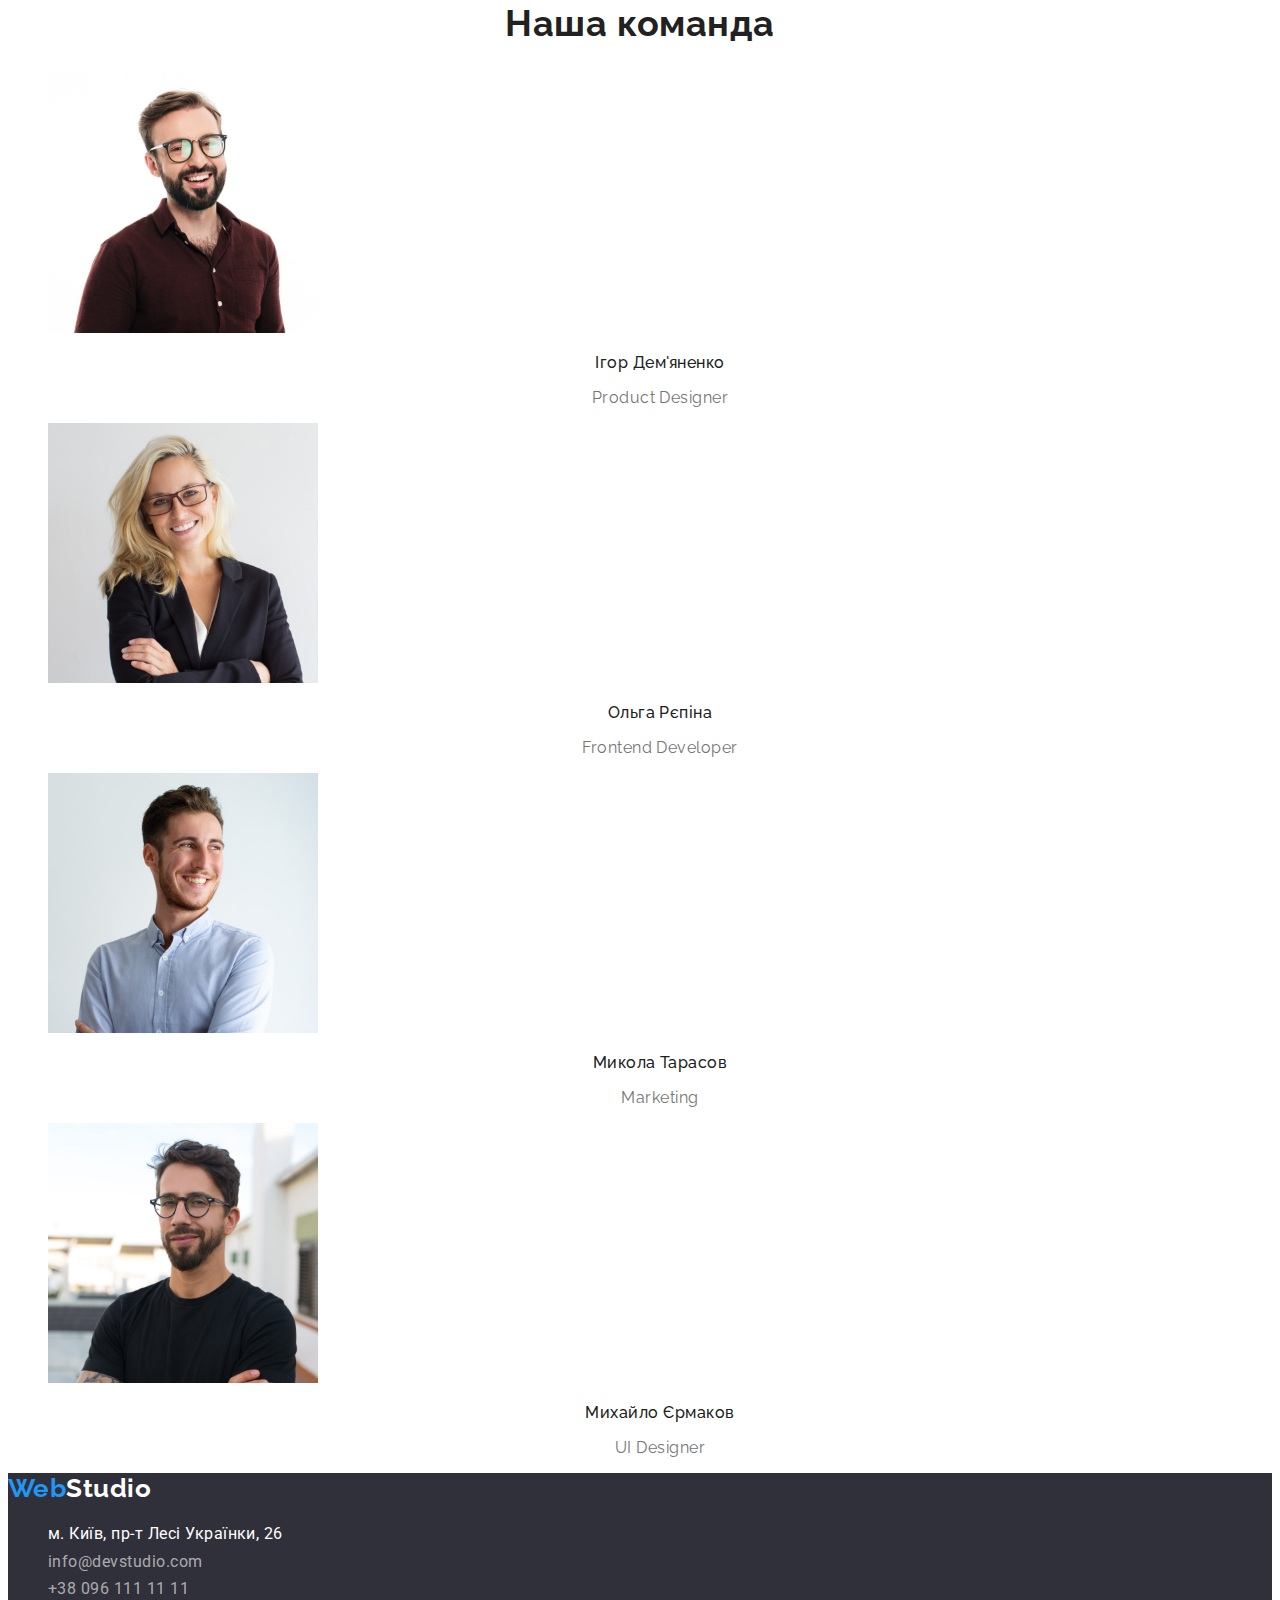
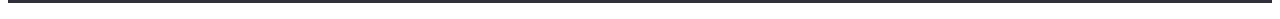
==== commit 941ef16c: "hw2-fix" ====
--- a/index.html
+++ b/index.html
@@ -23,7 +23,7 @@
 
         <ul class="header-list list">
           <li class="haeder-item">
-            <a class="haeder-link link" href="./index.html">Студія</a>
+            <a class="haeder-link link current" href="./index.html">Студія</a>
           </li>
           <li class="haeder-item">
             <a class="haeder-link link" href="./Portfolio.html">Портфоліо</a>
@@ -36,12 +36,12 @@
 
       <ul class="haeder-list list">
         <li class="haeder-item">
-          <a class="haeder-mail link" href="mailto:info@devstudio.com"
+          <a class="haeder-contact link" href="mailto:info@devstudio.com"
             >info@devstudio.com</a
           >
         </li>
         <li class="haeder-item">
-          <a class="haeder-tel link" href="tel:+380961111111"
+          <a class="haeder-contact link" href="tel:+380961111111"
             >+38 096 111 11 11</a
           >
         </li>
@@ -53,33 +53,33 @@
         <button class="hero-btn btn" type="button">Замовити послугу</button>
       </section>
 
-      <section class="merit">
+      <section class="work">
         <!-- Скрыть тег h2-->
         <h2 class="visually-hidden">Переваги</h2>
-        <ul class="merit-list list">
-          <li class="merit-item">
-            <h3 class="merit-title">УВАГА ДО ДЕТАЛЕЙ</h3>
-            <p class="merit-par">
+        <ul class="work-list list">
+          <li class="work-item">
+            <h3 class="work-title">УВАГА ДО ДЕТАЛЕЙ</h3>
+            <p class="work-text">
               Ідейні міркування, і навіть початок повсякденної роботи з
               формування позиції.
             </p>
           </li>
-          <li class="merit-item">
-            <h3 class="merit-title">ПУНКТУАЛЬНІСТЬ</h3>
-            <p class="merit-par">
+          <li class="work-item">
+            <h3 class="work-title">ПУНКТУАЛЬНІСТЬ</h3>
+            <p class="work-text">
               Завдання організації, особливо рамки і місце навчання кадрів тягне
               у себе.
             </p>
           </li>
-          <li class="merit-item">
-            <h3 class="merit-title">ПЛАНУВАННЯ</h3>
-            <p class="merit-par">
+          <li class="work-item">
+            <h3 class="work-title">ПЛАНУВАННЯ</h3>
+            <p class="work-text">
               Так само консультація з широким активом значною мірою зумовлює.
             </p>
           </li>
-          <li class="merit-item">
-            <h3 class="merit-title">СУЧАСНІ ТЕХНОЛОГІЇ</h3>
-            <p class="merit-par">
+          <li class="work-item">
+            <h3 class="work-title">СУЧАСНІ ТЕХНОЛОГІЇ</h3>
+            <p class="work-text">
               Значимість цих проблем настільки очевидна, що реалізація планових
               завдань.
             </p>
@@ -88,7 +88,7 @@
       </section>
 
       <section class="about">
-        <h2 class="about-title">Чим ми займаємося</h2>
+        <h2 class="section-title">Чим ми займаємося</h2>
         <ul class="about-list list">
           <li class="about-item">
             <img
@@ -118,7 +118,7 @@
       </section>
 
       <section class="team">
-        <h2 class="team-title">Наша команда</h2>
+        <h2 class="section-title">Наша команда</h2>
         <ul class="team-list list">
           <li class="team-item">
             <img
@@ -128,7 +128,7 @@
               height="260"
             />
             <h3 class="team-name">Ігор Дем'яненко</h3>
-            <p class="team-prof" lang="en">Product Designer</p>
+            <p class="team-position" lang="en">Product Designer</p>
           </li>
           <li class="team-item">
             <img
@@ -138,7 +138,7 @@
               height="260"
             />
             <h3 class="team-name">Ольга Рєпіна</h3>
-            <p class="team-prof" lang="en">Frontend Developer</p>
+            <p class="team-position" lang="en">Frontend Developer</p>
           </li>
           <li class="team-item">
             <img
@@ -148,7 +148,7 @@
               height="260"
             />
             <h3 class="team-name">Микола Тарасов</h3>
-            <p class="team-prof" lang="en">Marketing</p>
+            <p class="team-position" lang="en">Marketing</p>
           </li>
           <li class="team-item">
             <img
@@ -158,7 +158,7 @@
               height="260"
             />
             <h3 class="team-name">Михайло Єрмаков</h3>
-            <p class="team-prof" lang="en">UI Designer</p>
+            <p class="team-position" lang="en">UI Designer</p>
           </li>
         </ul>
       </section>
@@ -180,12 +180,12 @@
             >
           </li>
           <li class="footer-item">
-            <a class="footer-mail link" href="mailto:info@devstudio.com"
+            <a class="footer-contact link" href="mailto:info@devstudio.com"
               >info@devstudio.com</a
             >
           </li>
           <li class="footer-item">
-            <a class="footer-tel link" href="tel:+380961111111"
+            <a class="footer-contact link" href="tel:+380961111111"
               >+38 096 111 11 11</a
             >
           </li>
--- a/css/style.css
+++ b/css/style.css
@@ -3,14 +3,16 @@
   --second-font: "Roboto", sans-serif;
   --main-color: #ffffff;
   --main-title-color: #212121;
-  --accent-color: #2196F3;
-
+  --accent-color: #2196f3;
+  --second-color: #757575;
 }
 
 body {
-  font-family: var(--main-font)
-  font-family: var(--second-font)
-}
+  font-family: var(--main-font);
+  letter-spacing: 0.03em;
+  color: var(--main-title-color);
+}
+
 .list {
   list-style: none;
 }
@@ -20,83 +22,81 @@
 
 /* HEADER */
 .header {
-  font-family: var(--second-font)
-
+  font-family: var(--second-font);
+  font-size: 14px;
 }
 .header-logo {
-  font-weight: 700;
-font-size: 26px;
-line-height: calc(31 / 26);
-letter-spacing: 0.03em;
-color: #000000;
+  font-family: var(--main-font);
+  font-weight: 700;
+  font-size: 26px;
+  line-height: calc(31 / 26);
+  color: #000000;
 }
 
 .logo-text {
-font-weight: 700;
-font-size: 26px;
-line-height: calc(31 / 26);
-letter-spacing: 0.03em;
-color: var(--accent-color);
-}
-
-.header-list {
+  font-weight: 700;
+  font-size: 26px;
+  line-height: calc(31 / 26);
+  color: var(--accent-color);
+}
+
+.haeder-link.current {
+  color: var(--main-title-color);
+}
+
+.header-link {
+  font-weight: 500;
+  line-height: calc(16 / 14);
+  letter-spacing: 0.02em;
+  color: var(--main-title-color);
 }
 
 .haeder-item {
-  font-weight: 500;
-font-size: 14px;
-line-height: calc(16 / 14);
-letter-spacing: 0.02em;
-}
-.haeder-link:hover, .haeder-link:focus, .haeder-mail:hover, .haeder-tel:hover, .haeder-mail:focus, .haeder-tel:focus {
+}
+.haeder-link:hover,
+.haeder-link:focus,
+.haeder-contact:hover,
+.haeder-contact:focus {
   color: var(--accent-color);
 }
 .haeder-list {
 }
-.haeder-mail {
-  font-weight: 500;
-font-size: 14px;
-line-height: calc(16 /14);
-letter-spacing: 0.02em;
-color: #757575;
-}
-.haeder-tel {
-    font-weight: 500;
-font-size: 14px;
-line-height: calc(16 /14);
-letter-spacing: 0.02em;
-color: #757575;
+.haeder-contact {
+  font-weight: 500;
+  line-height: calc(16 / 14);
+  letter-spacing: 0.02em;
+  color: var(--second-color);
 }
 
 /* HERO */
 .hero {
-  background-color: #2F303A;
-  font-family: var(--main-font);
-
+  background-color: #2f303a;
+  font-family: var(--second-font);
 }
 .hero-title {
-font-weight: 900;
-font-size: 44px;
-line-height: calc(60 / 44);
-text-align: center;
-letter-spacing: 0.06em;
-text-transform: uppercase;
-color: var(--main-color);
+  font-weight: 900;
+  font-size: 44px;
+  line-height: calc(60 / 44);
+  text-align: center;
+  letter-spacing: 0.06em;
+  text-transform: uppercase;
+  color: var(--main-color);
 }
 
 .hero-btn {
   font-weight: 700;
-font-size: 16px;
-line-height: calc(30 /16);
-display: flex;
-align-items: center;
-text-align: center;
-letter-spacing: 0.06em;
-color: var(--main-color);
-}
-
-.btn:hover, .btn.focus {
-
+  font-size: 16px;
+  line-height: calc(30 / 16);
+  display: flex;
+  align-items: center;
+  text-align: center;
+  letter-spacing: 0.06em;
+  color: var(--main-color);
+  background-color: var(--accent-color);
+}
+
+.btn:hover,
+.btn.focus {
 }
 
 /* ПЕРЕВАГИ */
@@ -114,41 +114,32 @@
   margin: -1px;
 }
 
-.merit-list {
-  font-family: var(--main-font);
-}
-
-.merit-item {
-}
-
-.merit-title {
-  font-weight: 700;
-font-size: 14px;
-line-height: calc(16 / 14);
-letter-spacing: 0.03em;
-text-transform: uppercase;
-color: var(--main-title-color);
-}
-
-.merit-par {
+.work-list {
+}
+
+.work-item {
+}
+
+.work-title {
   font-size: 14px;
-line-height: calc(24 /14);
-letter-spacing: 0.03em;
-color: #757575;
+  line-height: calc(16 / 14);
+  text-transform: uppercase;
+}
+
+.work-text {
+  font-size: 14px;
+  line-height: calc(24 / 14);
+  color: var(--second-color);
 }
 
 /* ABOUT */
 
 .about {
-  font-family: var(--main-font);
-}
-.about-title {
-  font-weight: 700;
-font-size: 36px;
-line-height: calc(42 / 36);
-text-align: center;
-letter-spacing: 0.03em;
-color: var(--main-title-color);
+}
+.section-title {
+  font-size: 36px;
+  line-height: calc(42 / 36);
+  text-align: center;
 }
 .about-list {
 }
@@ -159,16 +150,9 @@
 /* TEAM */
 
 .team {
-  font-family: var(--main-font);
-}
-
-.team-title {
-  font-weight: 700;
-font-size: 36px;
-line-height: calc(42 / 36);
-text-align: center;
-letter-spacing: 0.03em;
-color: var(--main-title-color);
+}
+
+.section-title {
 }
 .team-list {
 }
@@ -177,76 +161,113 @@
 }
 .team-name {
   font-weight: 500;
-font-size: 16px;
-line-height: calc(19 /16);
-text-align: center;
-letter-spacing: 0.03em;
-color: var(--main-title-color);
-}
-.team-prof {
-  font-size: 16px;
-line-height: calc(19 /16);
-text-align: center;
-letter-spacing: 0.03em;
-color: #757575;
-}
-
-
-
+  font-size: 16px;
+  line-height: calc(19 / 16);
+  text-align: center;
+  color: var(--main-title-color);
+}
+.team-position {
+  font-size: 16px;
+  line-height: calc(19 / 16);
+  text-align: center;
+  color: var(--second-color);
+}
+
+/* MENU */
+.menu {
+  font-family: var(--second-font);
+}
+.visually-hidden {
+}
+.menu-list {
+}
+
+.menu-item {
+}
+.menu-btn {
+  cursor: pointer;
+  font-family: var(--second-font);
+  font-weight: 500;
+  font-size: 16px;
+  line-height: calc(26 / 16);
+  text-align: center;
+  color: var(--main-title-color);
+}
+.btn:hover,
+.btn.focus {
+  color: var(--main-color);
+  background-color: var(--accent-color);
+}
+
+/* PROJECT */
+
+.project {
+  font-family: var(--second-font);
+}
+.visually-hidden {
+}
+.project-list {
+}
+.list {
+}
+.project-item {
+}
+.project-link {
+}
+.link {
+}
+.project-title {
+  font-size: 18px;
+  line-height: calc(36 / 18);
+  letter-spacing: 0.06em;
+  color: var(--main-title-color);
+}
+.project-text {
+  font-size: 16px;
+  line-height: calc(30 / 16);
+  color: var(--second-color);
+}
 
 /* FOOTER */
 
 .footer {
-  background-color: #2F303A;
+  background-color: #2f303a;
 }
 .footer-logo {
-font-family: var(--main-font);
-font-weight: 700;
-font-size: 26px;
-line-height: calc(31 / 26);
-letter-spacing: 0.03em;
-color: var(--main-color)
+  font-family: var(--main-font);
+  font-weight: 700;
+  font-size: 26px;
+  line-height: calc(31 / 26);
+  color: var(--main-color);
 }
 .footer-text {
-font-family: var(--main-font);
-font-weight: 700;
-font-size: 26px;
-line-height: calc(31 / 26);
-letter-spacing: 0.03em;
-color: var(--accent-color);
+  font-family: var(--main-font);
+  font-weight: 700;
+  font-size: 26px;
+  line-height: calc(31 / 26);
+  color: var(--accent-color);
 }
 .footer-address {
- font-family: var(--second-font);
- font-style: normal
+  font-family: var(--second-font);
+  font-style: normal;
 }
 .footer-list {
-
 }
 
 .footer-item {
 }
 
-.footer-adr:hover, .footer-adr:focus, .footer-mail:hover, .footer-tel:hover, .footer-mail:focus, .footer-tel:focus {
+.footer-contact:hover,
+.footer-contact:focus {
   color: var(--accent-color);
 }
 
 .footer-adr {
-font-weight: 400;
-font-size: 14px;
-line-height: calc(24 / 14);
-letter-spacing: 0.03em;
-color: var(--main-color);
-}
-.footer-mail {
-font-size: 14px;
-line-height: calc(24 / 14);
-letter-spacing: 0.03em;
-color: rgba(255, 255, 255, 0.6);
-}
-.footer-tel {
-font-size: 14px;
-line-height: calc(24 / 14);
-letter-spacing: 0.03em;
-color: rgba(255, 255, 255, 0.6);
-}
-
+  font-weight: 400;
+  line-height: calc(24 / 14);
+  color: var(--main-color);
+}
+.footer-contact {
+  line-height: calc(24 / 14);
+  color: rgba(255, 255, 255, 0.6);
+}
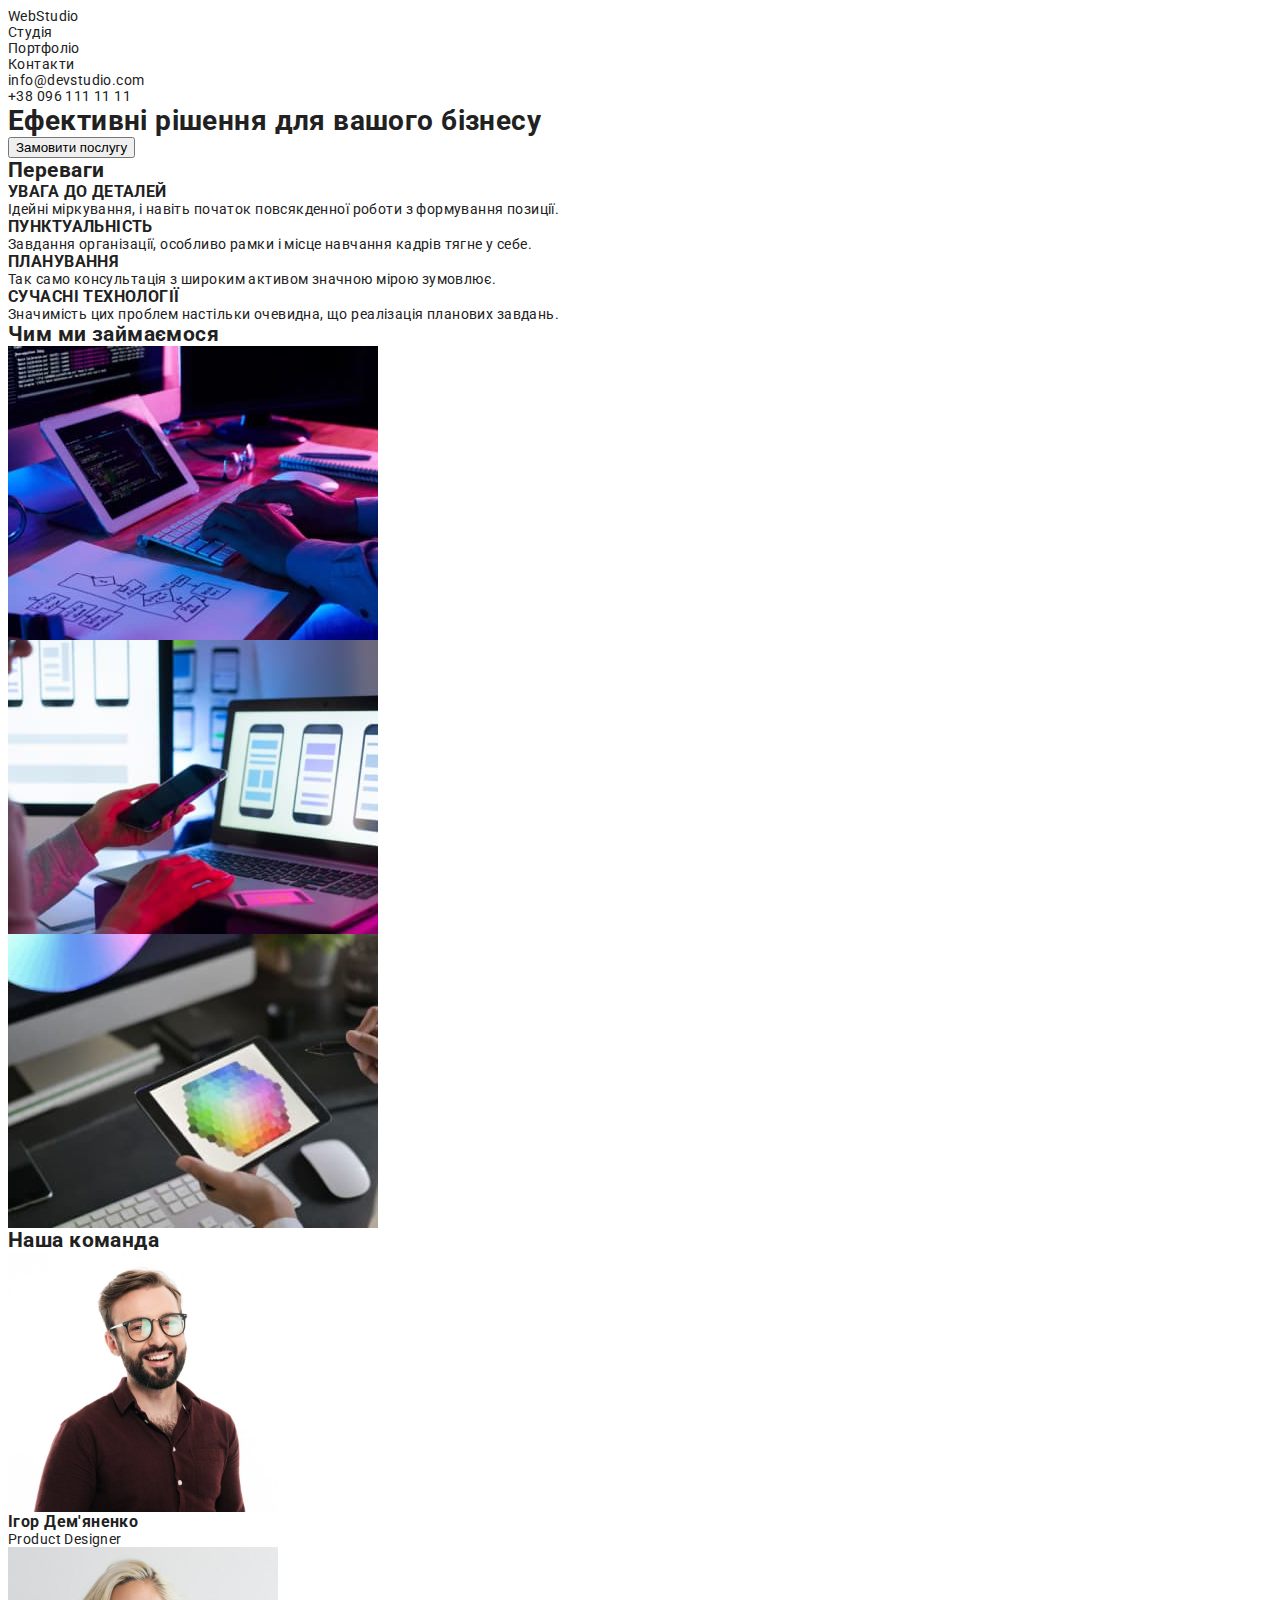
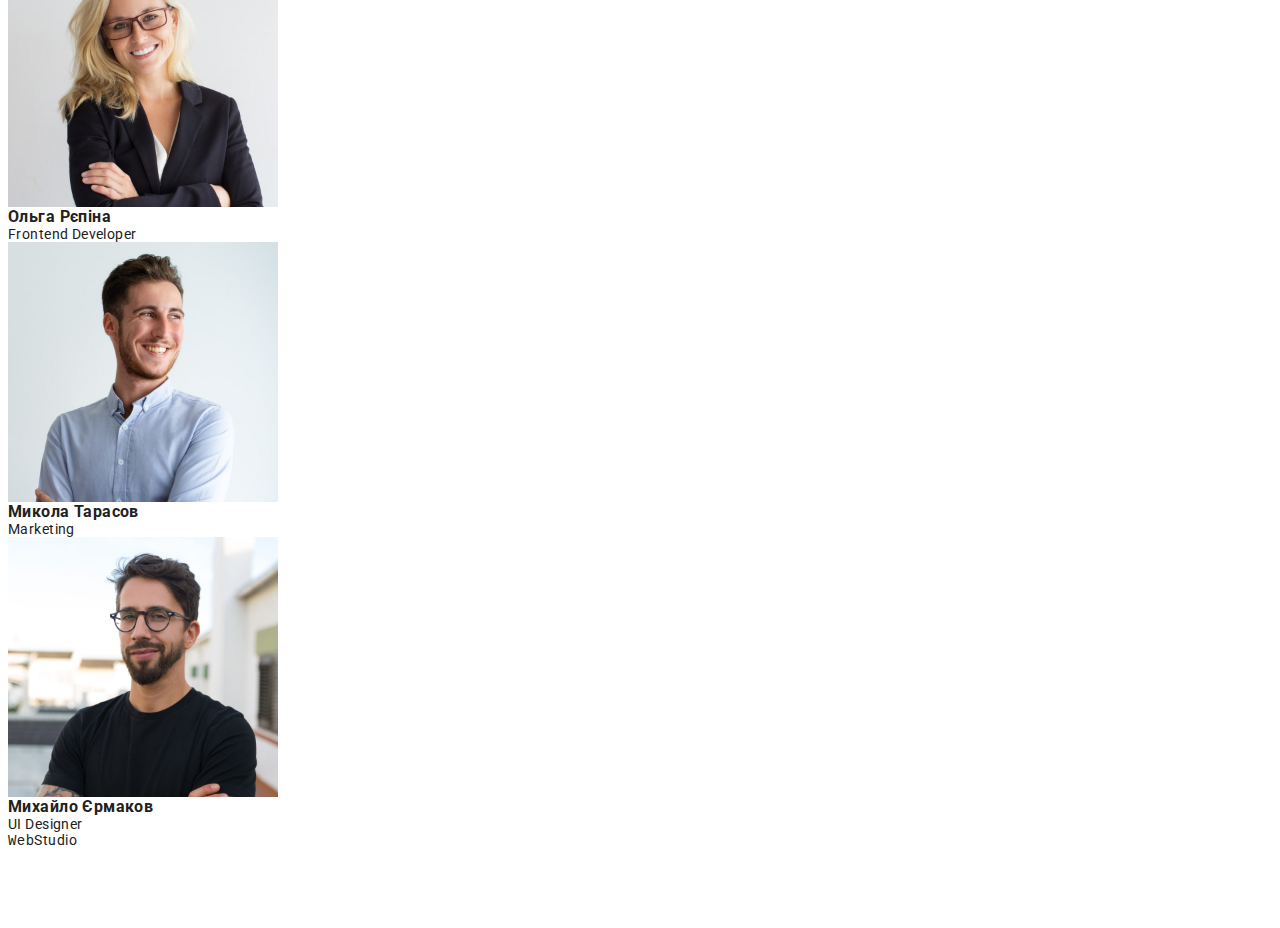
==== commit 0676e763: "add-reset" ====
--- a/index.html
+++ b/index.html
@@ -5,11 +5,20 @@
     <meta http-equiv="X-UA-Compatible" content="IE=edge" />
     <meta name="viewport" content="width=<device-width>, initial-scale=1.0" />
     <title>WebStudio</title>
+
     <link rel="preconnect" href="https://fonts.googleapis.com" />
     <link rel="preconnect" href="https://fonts.gstatic.com" crossorigin />
     <link
       href="https://fonts.googleapis.com/css2?family=Raleway:wght@700&family=Roboto:wght@400;500;700;900&display=swap"
       rel="stylesheet"
+    />
+
+    <link
+      rel="stylesheet"
+      href="https://cdnjs.cloudflare.com/ajax/libs/modern-normalize/1.1.0/modern-normalize.min.css"
+      integrity="sha512-wpPYUAdjBVSE4KJnH1VR1HeZfpl1ub8YT/NKx4PuQ5NmX2tKuGu6U/JRp5y+Y8XG2tV+wKQpNHVUX03MfMFn9Q=="
+      crossorigin="anonymous"
+      referrerpolicy="no-referrer"
     />
 
     <link rel="stylesheet" href="./css/style.css" />
--- a/css/style.css
+++ b/css/style.css
@@ -8,22 +8,62 @@
 }
 
 body {
-  font-family: var(--main-font);
+  font-family: var(--second-font);
+  font-size: 14px;
   letter-spacing: 0.03em;
   color: var(--main-title-color);
-}
-
+  background-color: var(--main-color);
+}
+
+/* reset */
+html {
+  box-sizing: border-box;
+}
+*,
+*::after,
+*::before {
+  box-sizing: inherit;
+}
+/* Стили для обнуления верхних отступов у элементов */
+h1,
+h2,
+h3,
+h4,
+h5,
+h6,
+p {
+  margin: 0;
+}
+/* Класс для обнуления базовых свойств у списков (ul) */
 .list {
   list-style: none;
-}
+  padding-left: 0;
+  margin: 0;
+}
+/* Класс для обнуления базовых свойств у ссылок */
 .link {
   text-decoration: none;
+  color: inherit;
+}
+/* Свойства для корректного отображения картинок */
+img {
+  display: block;
+  max-width: 100%;
+  height: auto;
+}
+/* Свойства для обнуления курсива у address */
+address {
+  font-style: normal;
+
+.list {
+  list-style: none;
+}
+.link {
+  text-decoration: none;
 }
 
 /* HEADER */
 .header {
-  font-family: var(--second-font);
-  font-size: 14px;
 }
 .header-logo {
   font-family: var(--main-font);
@@ -34,6 +74,7 @@
 }
 
 .logo-text {
+  font-family: var(--main-font);
   font-weight: 700;
   font-size: 26px;
   line-height: calc(31 / 26);
@@ -41,10 +82,11 @@
 }
 
 .haeder-link.current {
-  color: var(--main-title-color);
-}
-
-.header-link {
+  color: var(--accent-color);
+}
+
+.haeder-link,
+.haeder-contact {
   font-weight: 500;
   line-height: calc(16 / 14);
   letter-spacing: 0.02em;
@@ -62,9 +104,6 @@
 .haeder-list {
 }
 .haeder-contact {
-  font-weight: 500;
-  line-height: calc(16 / 14);
-  letter-spacing: 0.02em;
   color: var(--second-color);
 }
 
@@ -127,7 +166,6 @@
 }
 
 .work-text {
-  font-size: 14px;
   line-height: calc(24 / 14);
   color: var(--second-color);
 }
@@ -152,8 +190,6 @@
 .team {
 }
 
-.section-title {
-}
 .team-list {
 }
 
@@ -263,7 +299,6 @@
 }
 
 .footer-adr {
-  font-weight: 400;
   line-height: calc(24 / 14);
   color: var(--main-color);
 }
